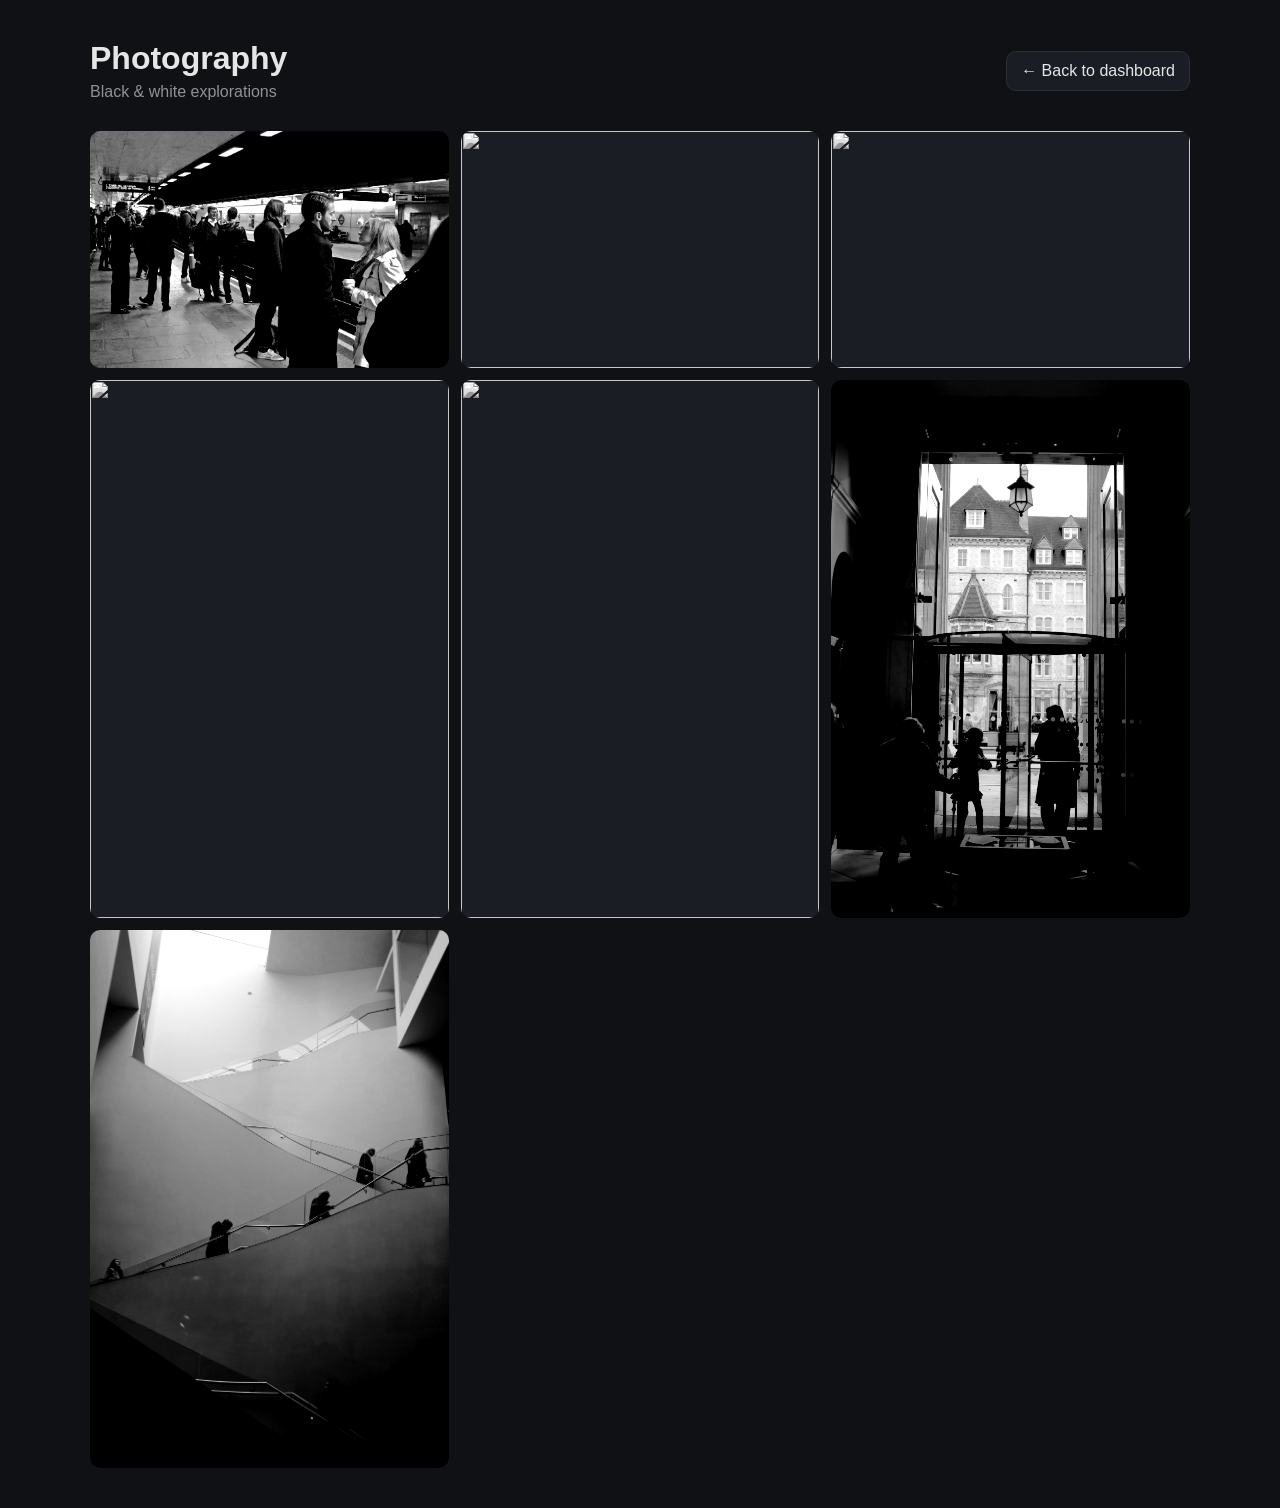
==== photography.html @ 1f29c608 "Update photography.html" ====
<!DOCTYPE html>
<html lang="en">
<head>
  <meta charset="UTF-8" />
  <meta name="viewport" content="width=device-width, initial-scale=1.0" />
  <title>Photography | Charlie HQ</title>

  <style>
    body {
      margin: 0;
      font-family: -apple-system, BlinkMacSystemFont, sans-serif;
      background: #0f1115;
      color: #e6e6e6;
    }

    .container {
      max-width: 1100px;
      margin: 40px auto;
      padding: 0 20px;
    }

    .topbar {
      display: flex;
      justify-content: space-between;
      align-items: center;
      margin-bottom: 30px;
      flex-wrap: wrap;
      gap: 20px;
    }

    h1 {
      margin: 0;
      font-size: 2rem;
    }

    .subtitle {
      margin-top: 6px;
      opacity: 0.6;
    }

    .back-link {
      text-decoration: none;
      color: #e6e6e6;
      border: 1px solid #2a2f38;
      padding: 10px 14px;
      border-radius: 10px;
      background: #1a1d23;
    }

    .back-link:hover {
      border-color: #3a404c;
    }

    .gallery {
      display: grid;
      grid-template-columns: repeat(3, 1fr);
      gap: 12px;
    }

    .photo {
      position: relative;
      overflow: hidden;
      border-radius: 10px;
      background: #1a1d23;
    }

    .photo img {
      width: 100%;
      height: 100%;
      object-fit: cover;
      display: block;
      filter: grayscale(100%) contrast(110%);
      transition: 0.3s ease;
    }

    .photo:hover img {
      transform: scale(1.05);
      filter: grayscale(100%) contrast(120%);
    }

    .caption {
      position: absolute;
      bottom: 0;
      left: 0;
      right: 0;
      padding: 10px 12px;
      background: linear-gradient(transparent, rgba(0,0,0,0.8));
      font-size: 0.85rem;
      opacity: 0;
      transition: 0.2s ease;
    }

    .photo:hover .caption {
      opacity: 1;
    }

    @media (max-width: 900px) {
      .gallery {
        grid-template-columns: repeat(2, 1fr);
      }
    }

    @media (max-width: 500px) {
      .gallery {
        grid-template-columns: 1fr;
      }
    }
  </style>
</head>
<body>

  <div class="container">
    <div class="topbar">
      <div>
        <h1>Photography</h1>
        <div class="subtitle">Black & white explorations</div>
      </div>
      <a class="back-link" href="index.html">← Back to dashboard</a>
    </div>

    <div class="gallery">

      <div class="photo">
        <img src="assets/photos/fulham.jpg">
        <div class="caption">Fulham Broadway, UK</div>
      </div>

      <div class="photo">
        <img src="assets/photos/DSCF1144.JPG">
        <div class="caption">Ardley, UK</div>
      </div>

      <div class="photo">
        <img src="assets/photos/ashmolean.jpg">
        <div class="caption">Oxford, UK</div>
      </div>

      <div class="photo">
        <img src="assets/photos/bicester.jpg">
        <div class="caption">Bicester</div>
      </div>

      <div class="photo">
        <img src="hassets/photos/brill.jpg">
        <div class="caption">Brill</div>
      </div>

      <div class="photo">
        <img src="assets/photos/leaving.jpg">
        <div class="caption">Oxford, UK</div>
      </div>

      <div class="photo">
        <img src="assets/photos/stairs.jpg">
        <div class="caption">Oxford, UK</div>
      </div>
      
    </div>
  </div>

</body>
</html>
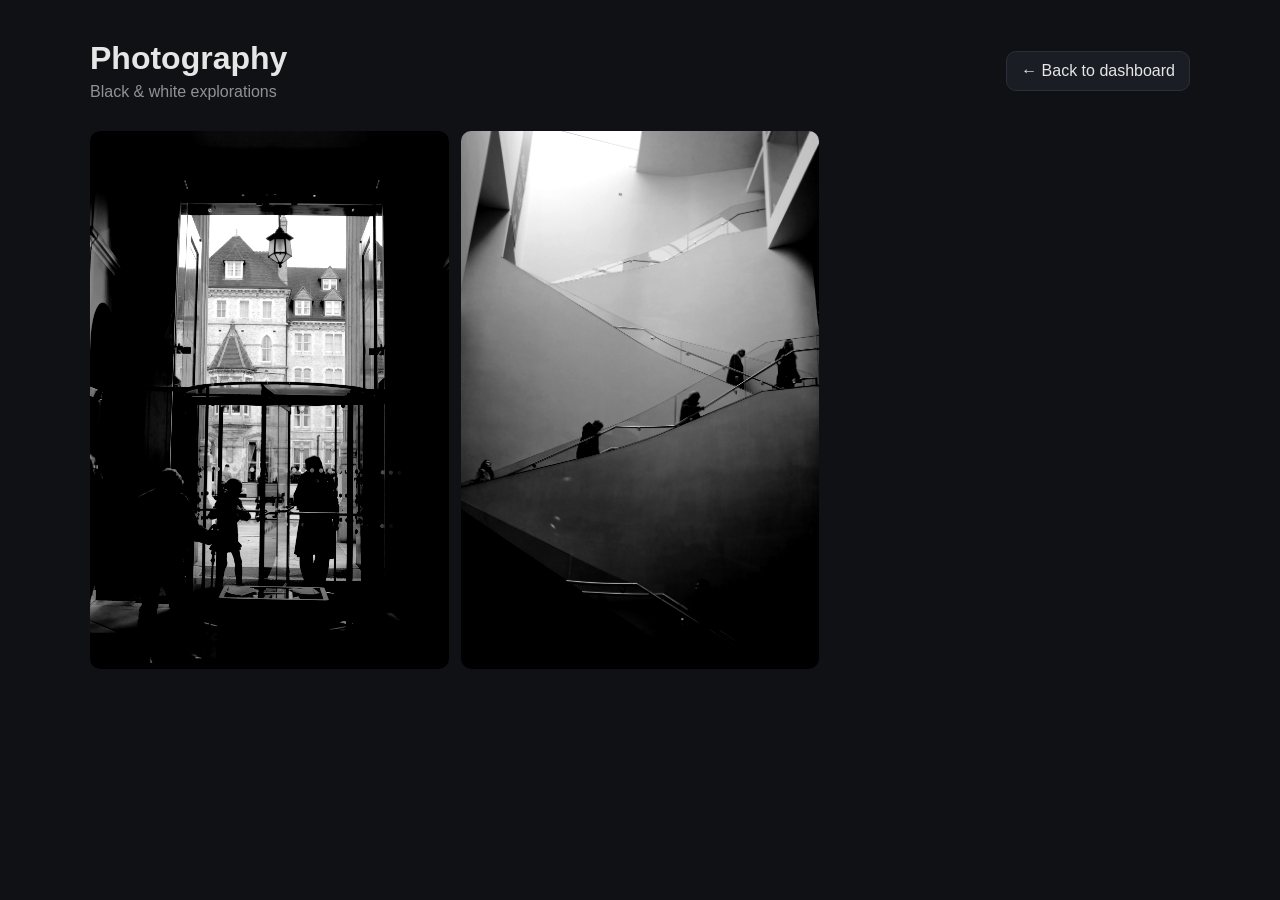
==== commit 6db658e8: "Update photography.html" ====
--- a/photography.html
+++ b/photography.html
@@ -121,31 +121,6 @@
     <div class="gallery">
 
       <div class="photo">
-        <img src="assets/photos/fulham.jpg">
-        <div class="caption">Fulham Broadway, UK</div>
-      </div>
-
-      <div class="photo">
-        <img src="assets/photos/DSCF1144.JPG">
-        <div class="caption">Ardley, UK</div>
-      </div>
-
-      <div class="photo">
-        <img src="assets/photos/ashmolean.jpg">
-        <div class="caption">Oxford, UK</div>
-      </div>
-
-      <div class="photo">
-        <img src="assets/photos/bicester.jpg">
-        <div class="caption">Bicester</div>
-      </div>
-
-      <div class="photo">
-        <img src="hassets/photos/brill.jpg">
-        <div class="caption">Brill</div>
-      </div>
-
-      <div class="photo">
         <img src="assets/photos/leaving.jpg">
         <div class="caption">Oxford, UK</div>
       </div>
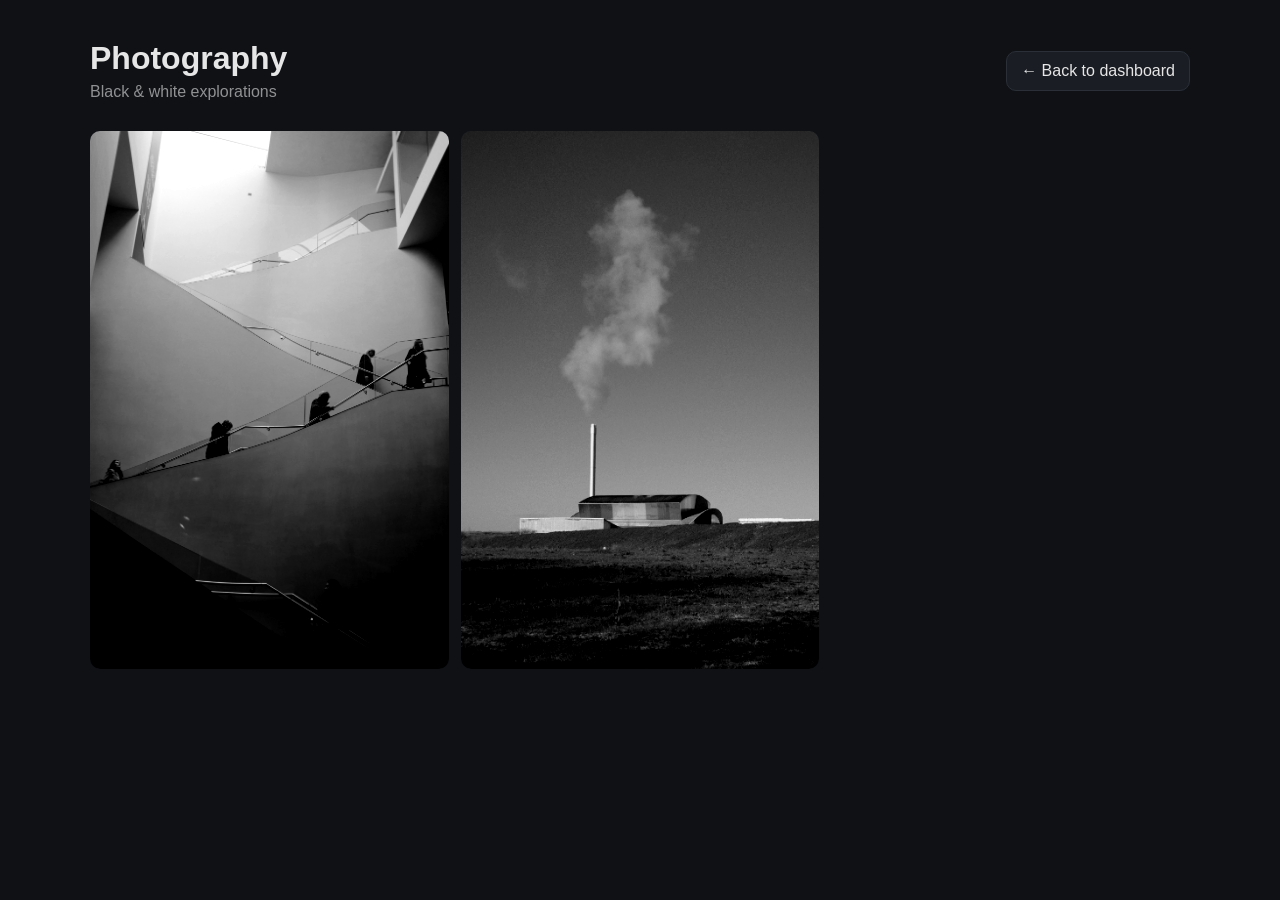
==== commit 8bced8ff: "Update photography.html" ====
--- a/photography.html
+++ b/photography.html
@@ -121,13 +121,13 @@
     <div class="gallery">
 
       <div class="photo">
-        <img src="assets/photos/leaving.jpg">
+        <img src="assets/photos/stairs.jpg">
         <div class="caption">Oxford, UK</div>
       </div>
 
       <div class="photo">
-        <img src="assets/photos/stairs.jpg">
-        <div class="caption">Oxford, UK</div>
+        <img src="assets/photos/ardley.JPG">
+        <div class="caption">Ardley, UK</div>
       </div>
       
     </div>
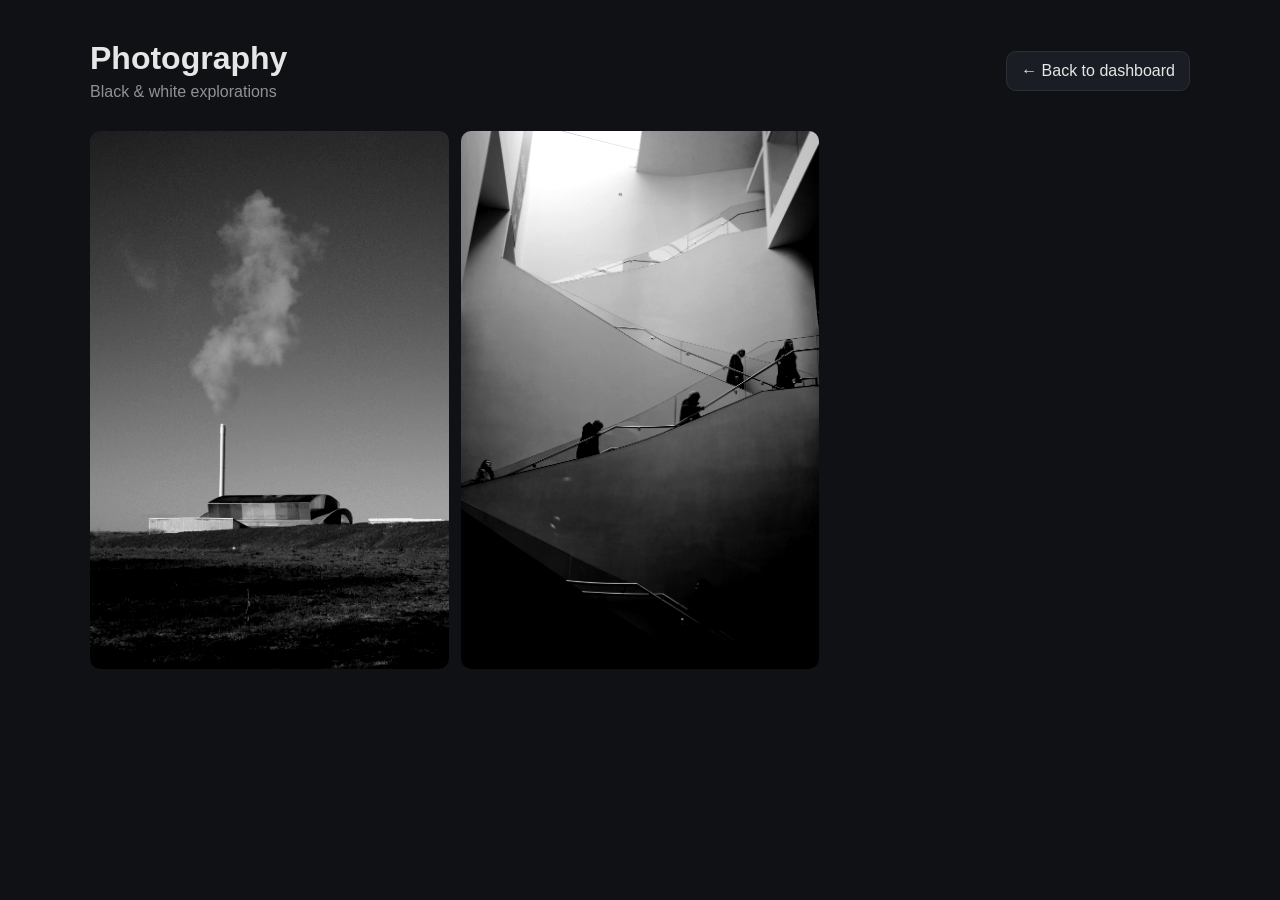
==== commit 06e41111: "Update photography.html Load photography images from JSON" ====
--- a/photography.html
+++ b/photography.html
@@ -62,6 +62,7 @@
       overflow: hidden;
       border-radius: 10px;
       background: #1a1d23;
+      min-height: 280px;
     }
 
     .photo img {
@@ -74,7 +75,7 @@
     }
 
     .photo:hover img {
-      transform: scale(1.05);
+      transform: scale(1.03);
       filter: grayscale(100%) contrast(120%);
     }
 
@@ -84,7 +85,7 @@
       left: 0;
       right: 0;
       padding: 10px 12px;
-      background: linear-gradient(transparent, rgba(0,0,0,0.8));
+      background: linear-gradient(transparent, rgba(0, 0, 0, 0.85));
       font-size: 0.85rem;
       opacity: 0;
       transition: 0.2s ease;
@@ -92,6 +93,15 @@
 
     .photo:hover .caption {
       opacity: 1;
+    }
+
+    .error-message {
+      background: #2a1616;
+      border: 1px solid #5a2a2a;
+      color: #f5c2c2;
+      padding: 14px 16px;
+      border-radius: 10px;
+      margin-bottom: 18px;
     }
 
     @media (max-width: 900px) {
@@ -118,20 +128,45 @@
       <a class="back-link" href="index.html">← Back to dashboard</a>
     </div>
 
-    <div class="gallery">
+    <div id="error"></div>
+    <div class="gallery" id="gallery"></div>
+  </div>
 
-      <div class="photo">
-        <img src="assets/photos/stairs.jpg">
-        <div class="caption">Oxford, UK</div>
-      </div>
+  <script>
+    async function loadPhotos() {
+      try {
+        const response = await fetch("data/photos.json");
 
-      <div class="photo">
-        <img src="assets/photos/ardley.JPG">
-        <div class="caption">Ardley, UK</div>
-      </div>
-      
-    </div>
-  </div>
+        if (!response.ok) {
+          throw new Error(`Failed to load photos: ${response.status}`);
+        }
+
+        const photos = await response.json();
+        const gallery = document.getElementById("gallery");
+
+        photos.forEach(photo => {
+          const div = document.createElement("div");
+          div.className = "photo";
+
+          div.innerHTML = `
+            <img src="assets/photos/${photo.file}" alt="${photo.caption}">
+            <div class="caption">${photo.caption}</div>
+          `;
+
+          gallery.appendChild(div);
+        });
+      } catch (err) {
+        console.error("Failed to load photos", err);
+        document.getElementById("error").innerHTML = `
+          <div class="error-message">
+            Could not load photography data.
+          </div>
+        `;
+      }
+    }
+
+    loadPhotos();
+  </script>
 
 </body>
 </html>
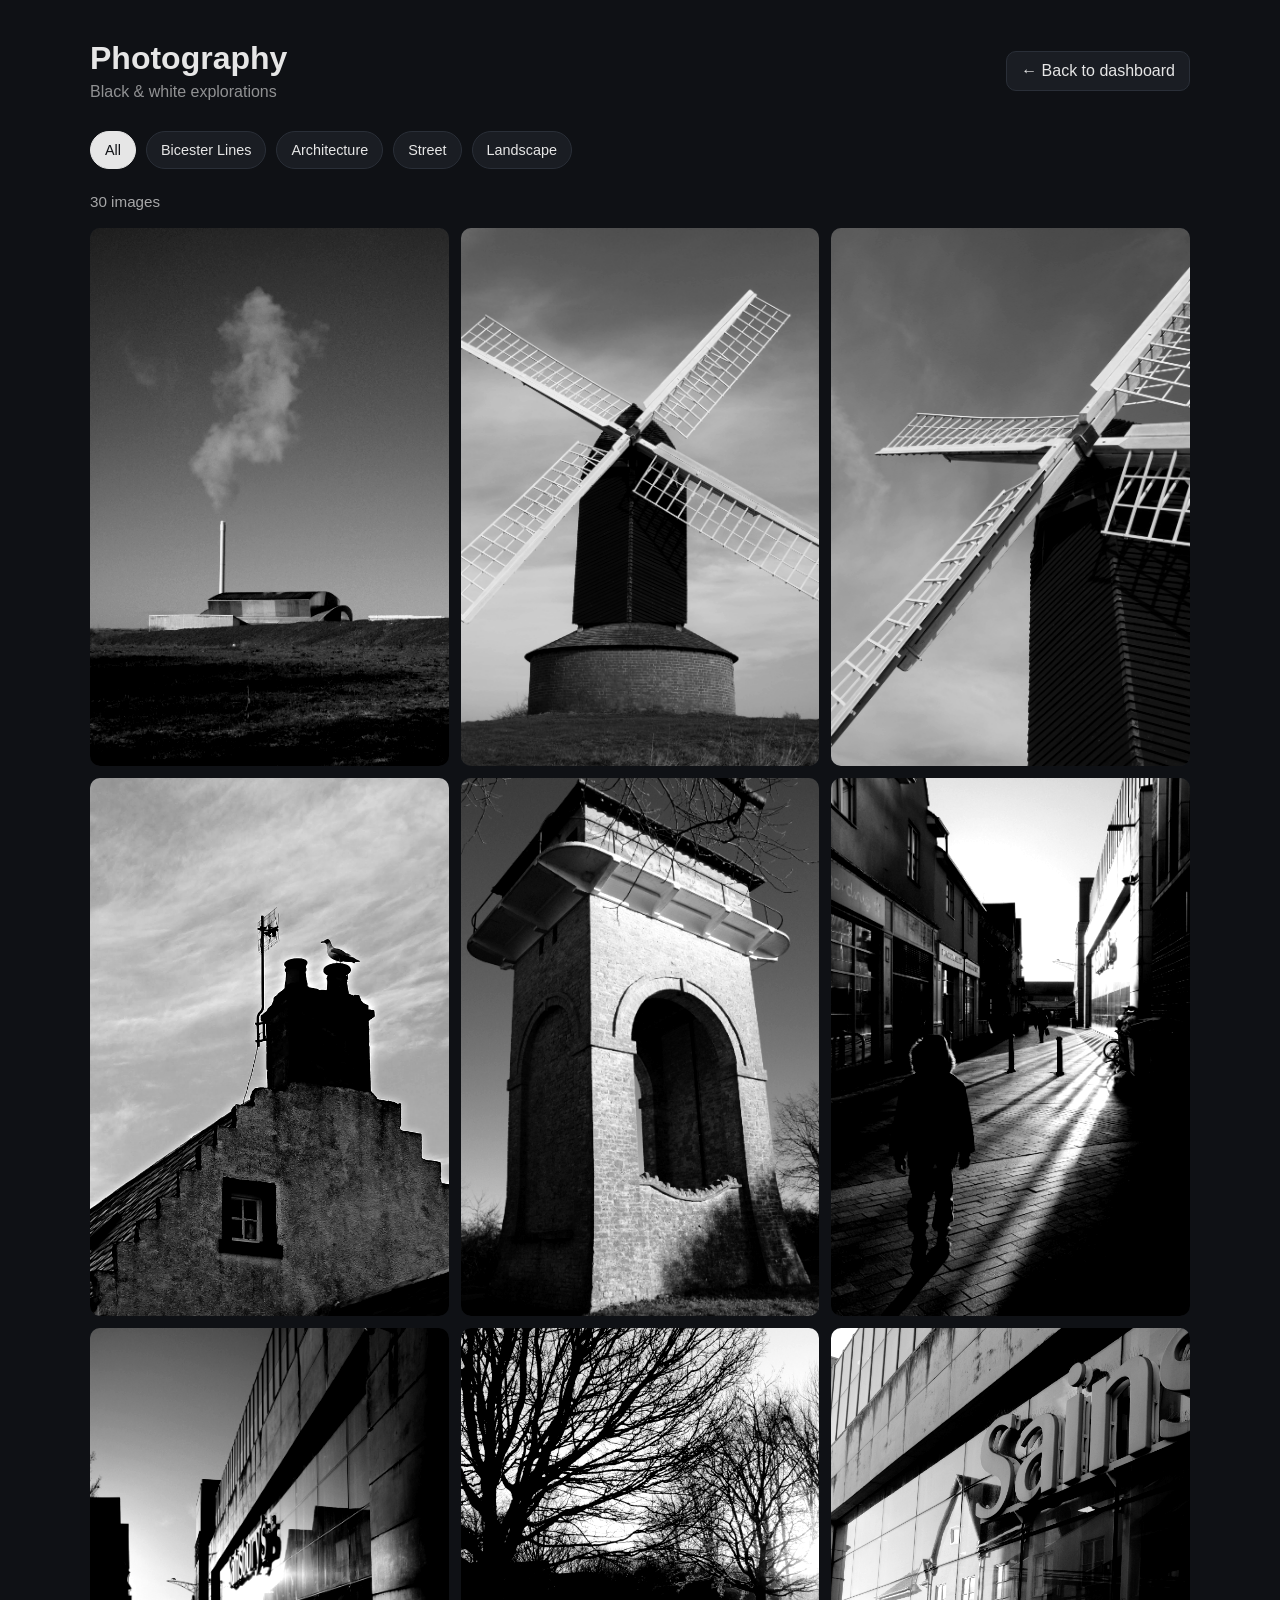
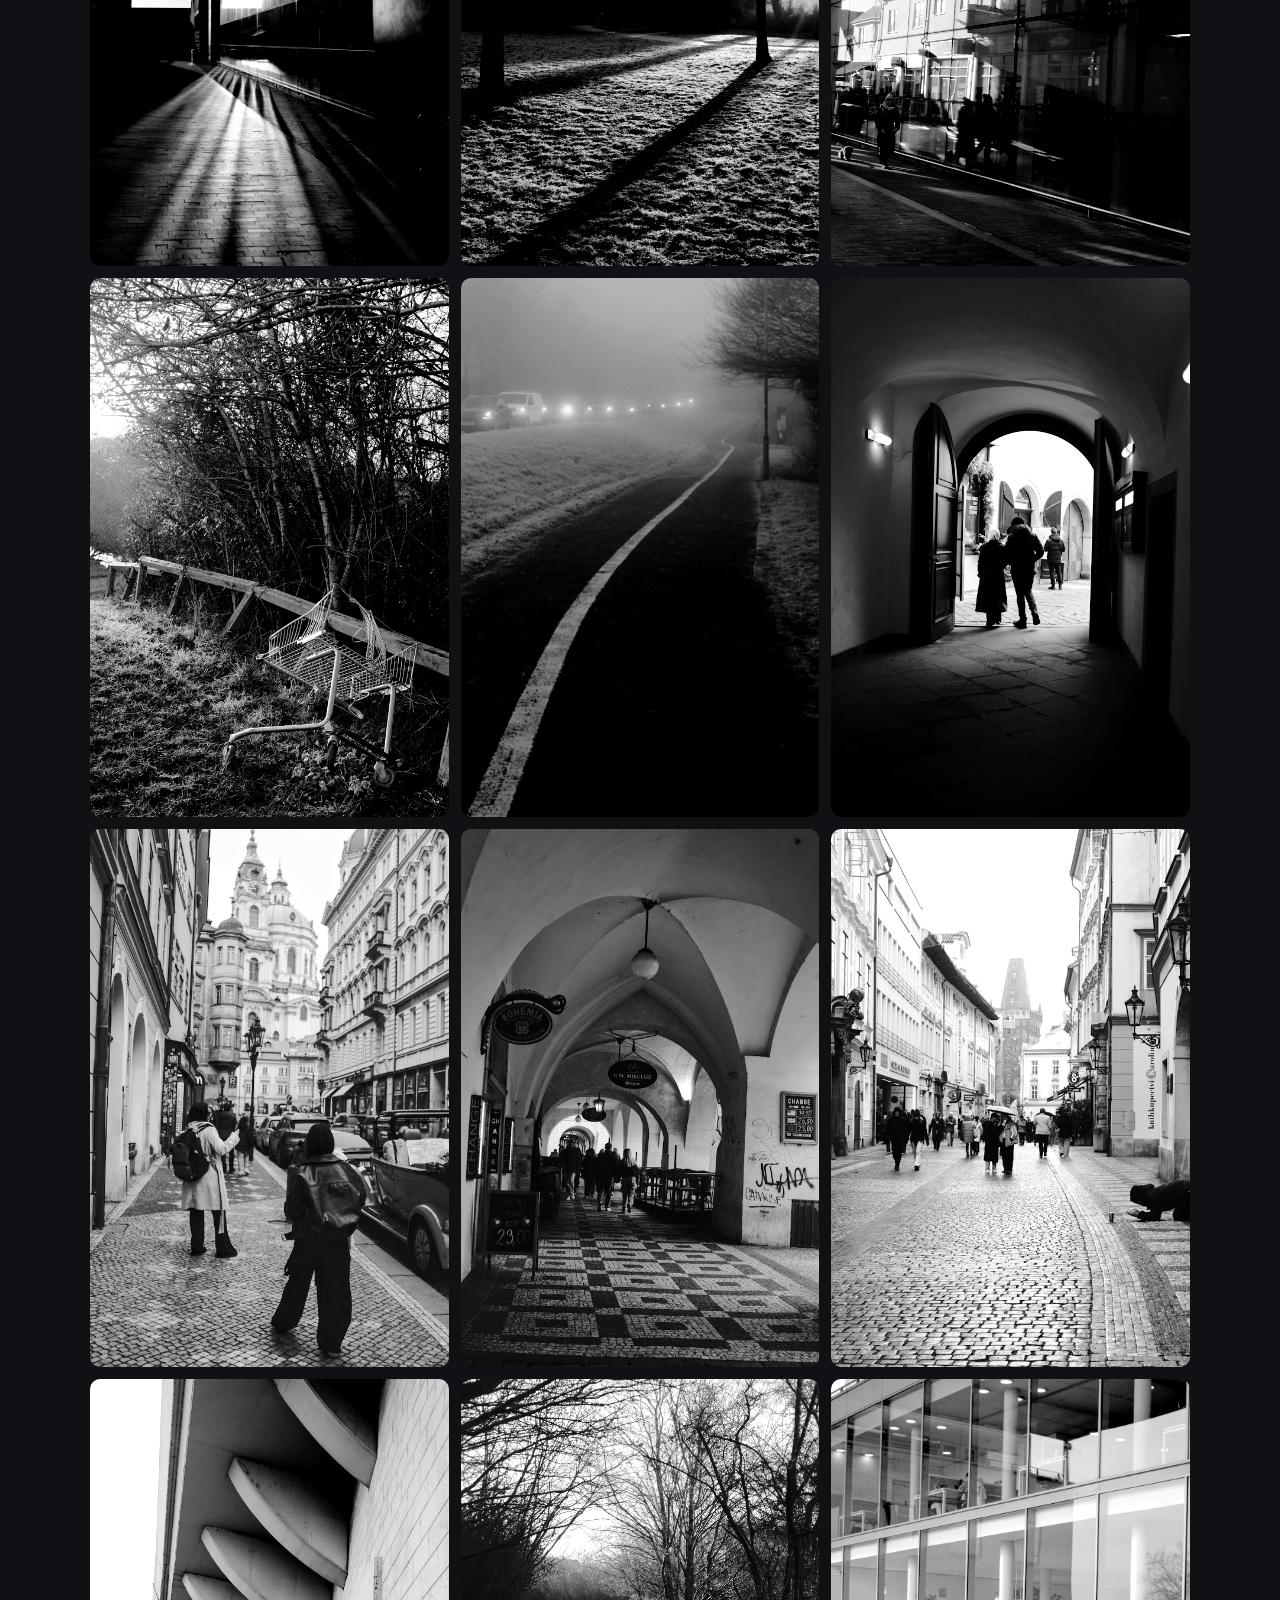
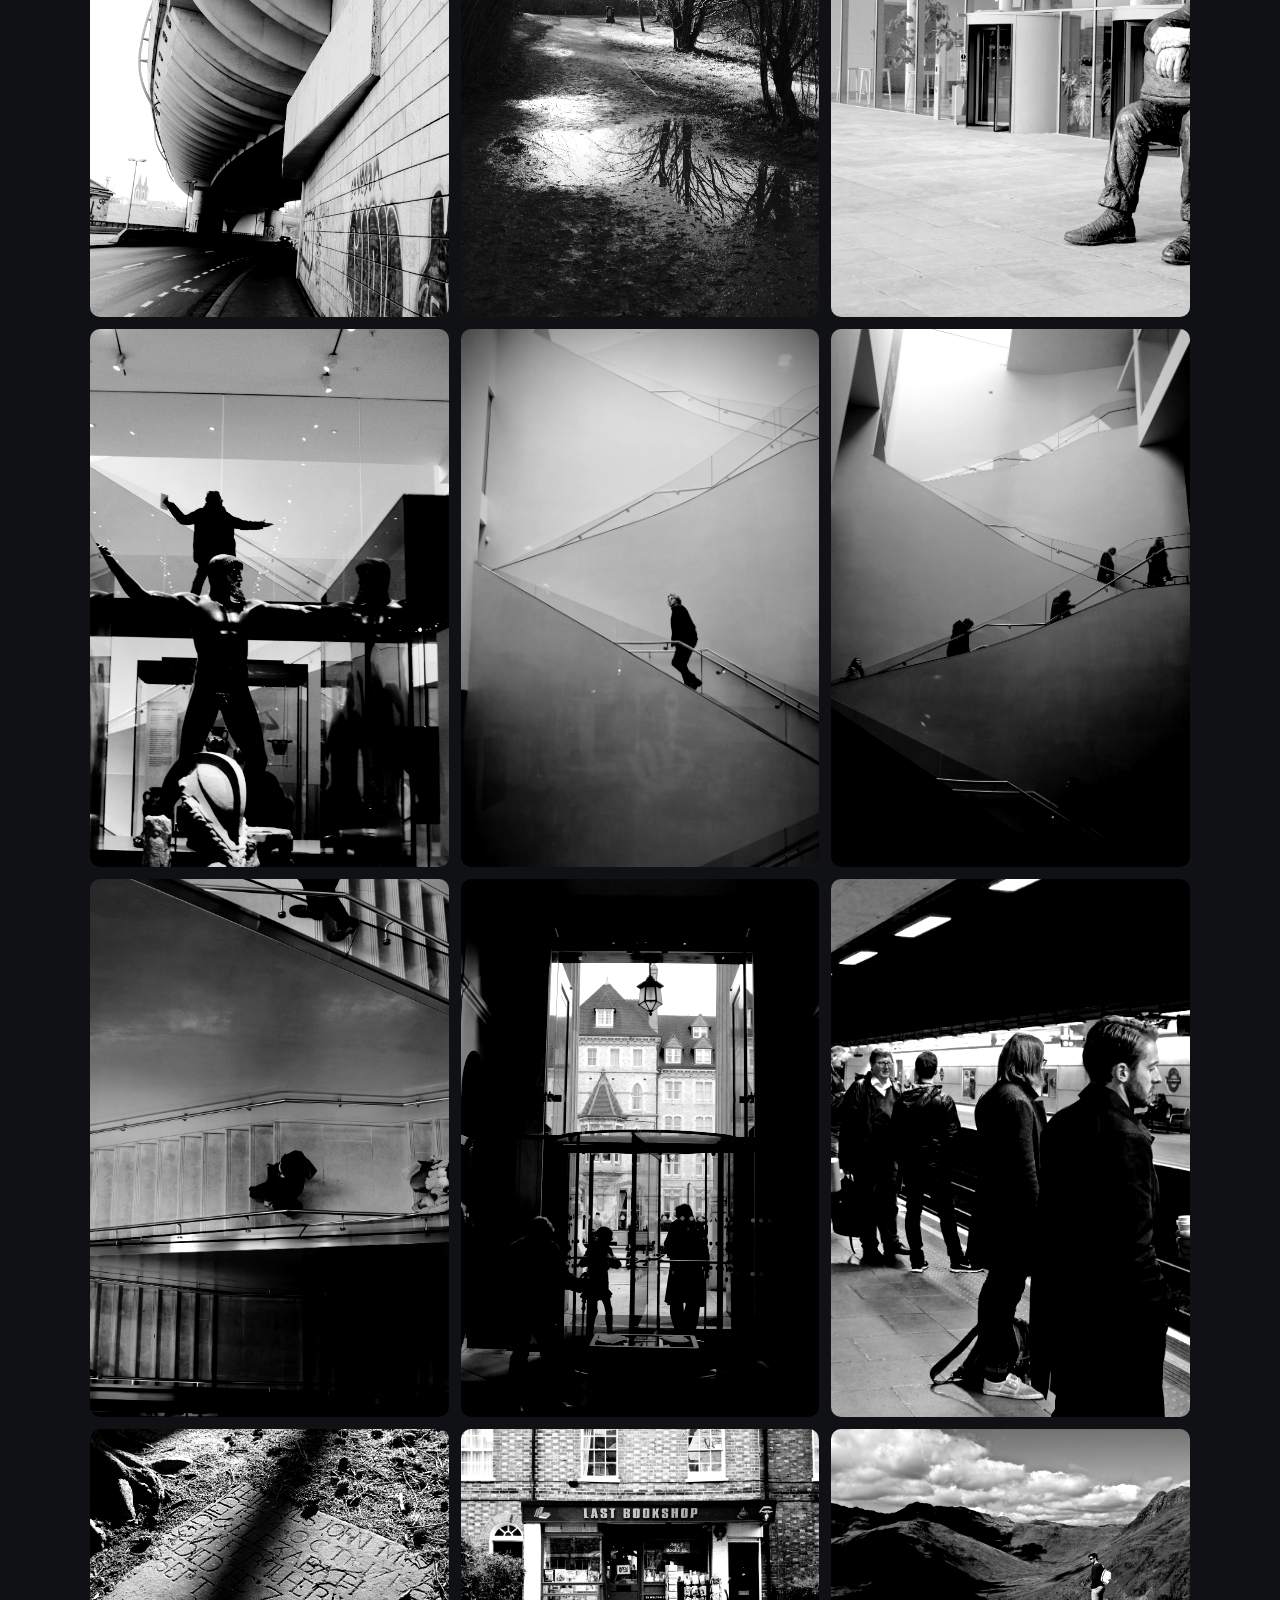
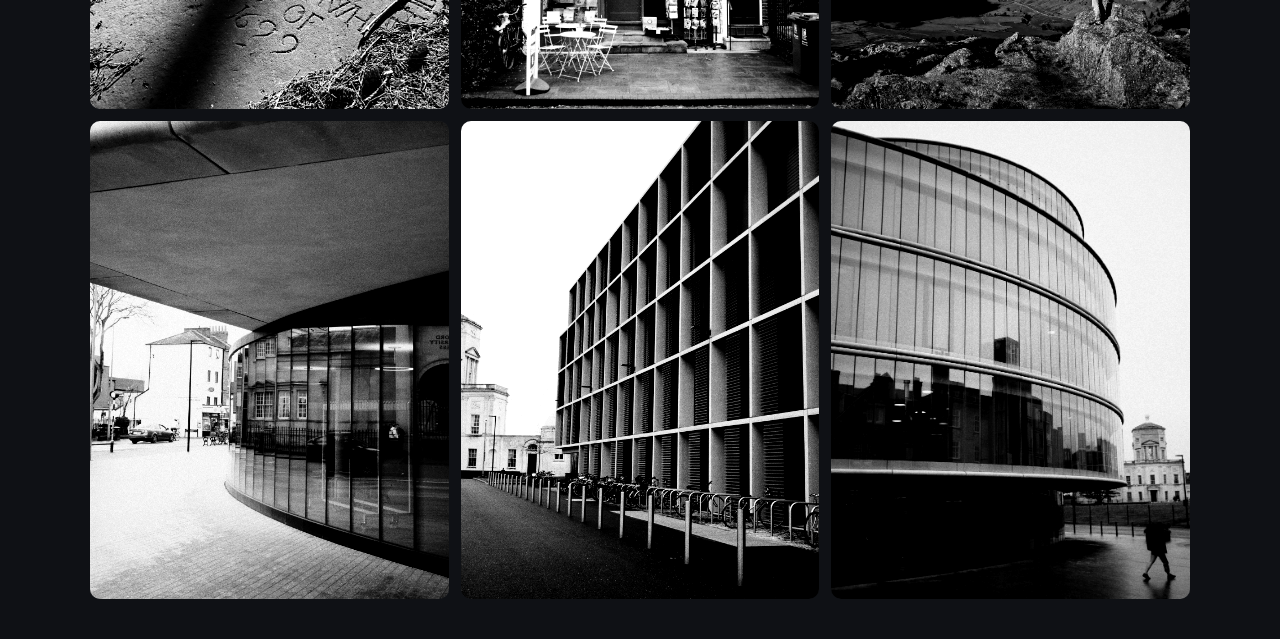
==== commit a4a32dc6: "Update photography.html Add photography series filtering" ====
--- a/photography.html
+++ b/photography.html
@@ -51,6 +51,40 @@
       border-color: #3a404c;
     }
 
+    .filters {
+      display: flex;
+      gap: 10px;
+      flex-wrap: wrap;
+      margin-bottom: 24px;
+    }
+
+    .filter-btn {
+      background: #1a1d23;
+      color: #e6e6e6;
+      border: 1px solid #2a2f38;
+      border-radius: 999px;
+      padding: 10px 14px;
+      cursor: pointer;
+      font-size: 0.9rem;
+      transition: 0.2s ease;
+    }
+
+    .filter-btn:hover {
+      border-color: #3a404c;
+    }
+
+    .filter-btn.active {
+      background: #e6e6e6;
+      color: #0f1115;
+      border-color: #e6e6e6;
+    }
+
+    .gallery-meta {
+      margin-bottom: 18px;
+      font-size: 0.95rem;
+      opacity: 0.7;
+    }
+
     .gallery {
       display: grid;
       grid-template-columns: repeat(3, 1fr);
@@ -85,14 +119,24 @@
       left: 0;
       right: 0;
       padding: 10px 12px;
-      background: linear-gradient(transparent, rgba(0, 0, 0, 0.85));
-      font-size: 0.85rem;
+      background: linear-gradient(transparent, rgba(0, 0, 0, 0.88));
       opacity: 0;
       transition: 0.2s ease;
     }
 
     .photo:hover .caption {
       opacity: 1;
+    }
+
+    .caption-title {
+      font-size: 0.9rem;
+      font-weight: 600;
+      margin-bottom: 2px;
+    }
+
+    .caption-meta {
+      font-size: 0.78rem;
+      opacity: 0.75;
     }
 
     .error-message {
@@ -129,10 +173,15 @@
     </div>
 
     <div id="error"></div>
-    <div class="gallery" id="gallery"></div>
+    <div id="filters" class="filters"></div>
+    <div id="galleryMeta" class="gallery-meta"></div>
+    <div id="gallery" class="gallery"></div>
   </div>
 
   <script>
+    let allPhotos = [];
+    let activeSeries = "All";
+
     async function loadPhotos() {
       try {
         const response = await fetch("data/photos.json");
@@ -141,20 +190,10 @@
           throw new Error(`Failed to load photos: ${response.status}`);
         }
 
-        const photos = await response.json();
-        const gallery = document.getElementById("gallery");
-
-        photos.forEach(photo => {
-          const div = document.createElement("div");
-          div.className = "photo";
-
-          div.innerHTML = `
-            <img src="assets/photos/${photo.file}" alt="${photo.caption}">
-            <div class="caption">${photo.caption}</div>
-          `;
-
-          gallery.appendChild(div);
-        });
+        allPhotos = await response.json();
+
+        renderFilters(allPhotos);
+        renderGallery();
       } catch (err) {
         console.error("Failed to load photos", err);
         document.getElementById("error").innerHTML = `
@@ -165,6 +204,57 @@
       }
     }
 
+    function renderFilters(photos) {
+      const filtersEl = document.getElementById("filters");
+      const seriesList = [...new Set(photos.map(photo => photo.series).filter(Boolean))];
+      const allFilters = ["All", ...seriesList];
+
+      filtersEl.innerHTML = "";
+
+      allFilters.forEach(series => {
+        const button = document.createElement("button");
+        button.className = `filter-btn ${series === activeSeries ? "active" : ""}`;
+        button.textContent = series;
+        button.addEventListener("click", () => {
+          activeSeries = series;
+          renderFilters(allPhotos);
+          renderGallery();
+        });
+        filtersEl.appendChild(button);
+      });
+    }
+
+    function renderGallery() {
+      const gallery = document.getElementById("gallery");
+      const galleryMeta = document.getElementById("galleryMeta");
+
+      const visiblePhotos = activeSeries === "All"
+        ? allPhotos
+        : allPhotos.filter(photo => photo.series === activeSeries);
+
+      gallery.innerHTML = "";
+
+      galleryMeta.textContent =
+        activeSeries === "All"
+          ? `${visiblePhotos.length} images`
+          : `${visiblePhotos.length} images in ${activeSeries}`;
+
+      visiblePhotos.forEach(photo => {
+        const div = document.createElement("div");
+        div.className = "photo";
+
+        div.innerHTML = `
+          <img src="assets/photos/${photo.file}" alt="${photo.caption}">
+          <div class="caption">
+            <div class="caption-title">${photo.caption}</div>
+            <div class="caption-meta">${photo.location} · ${photo.series}</div>
+          </div>
+        `;
+
+        gallery.appendChild(div);
+      });
+    }
+
     loadPhotos();
   </script>
 
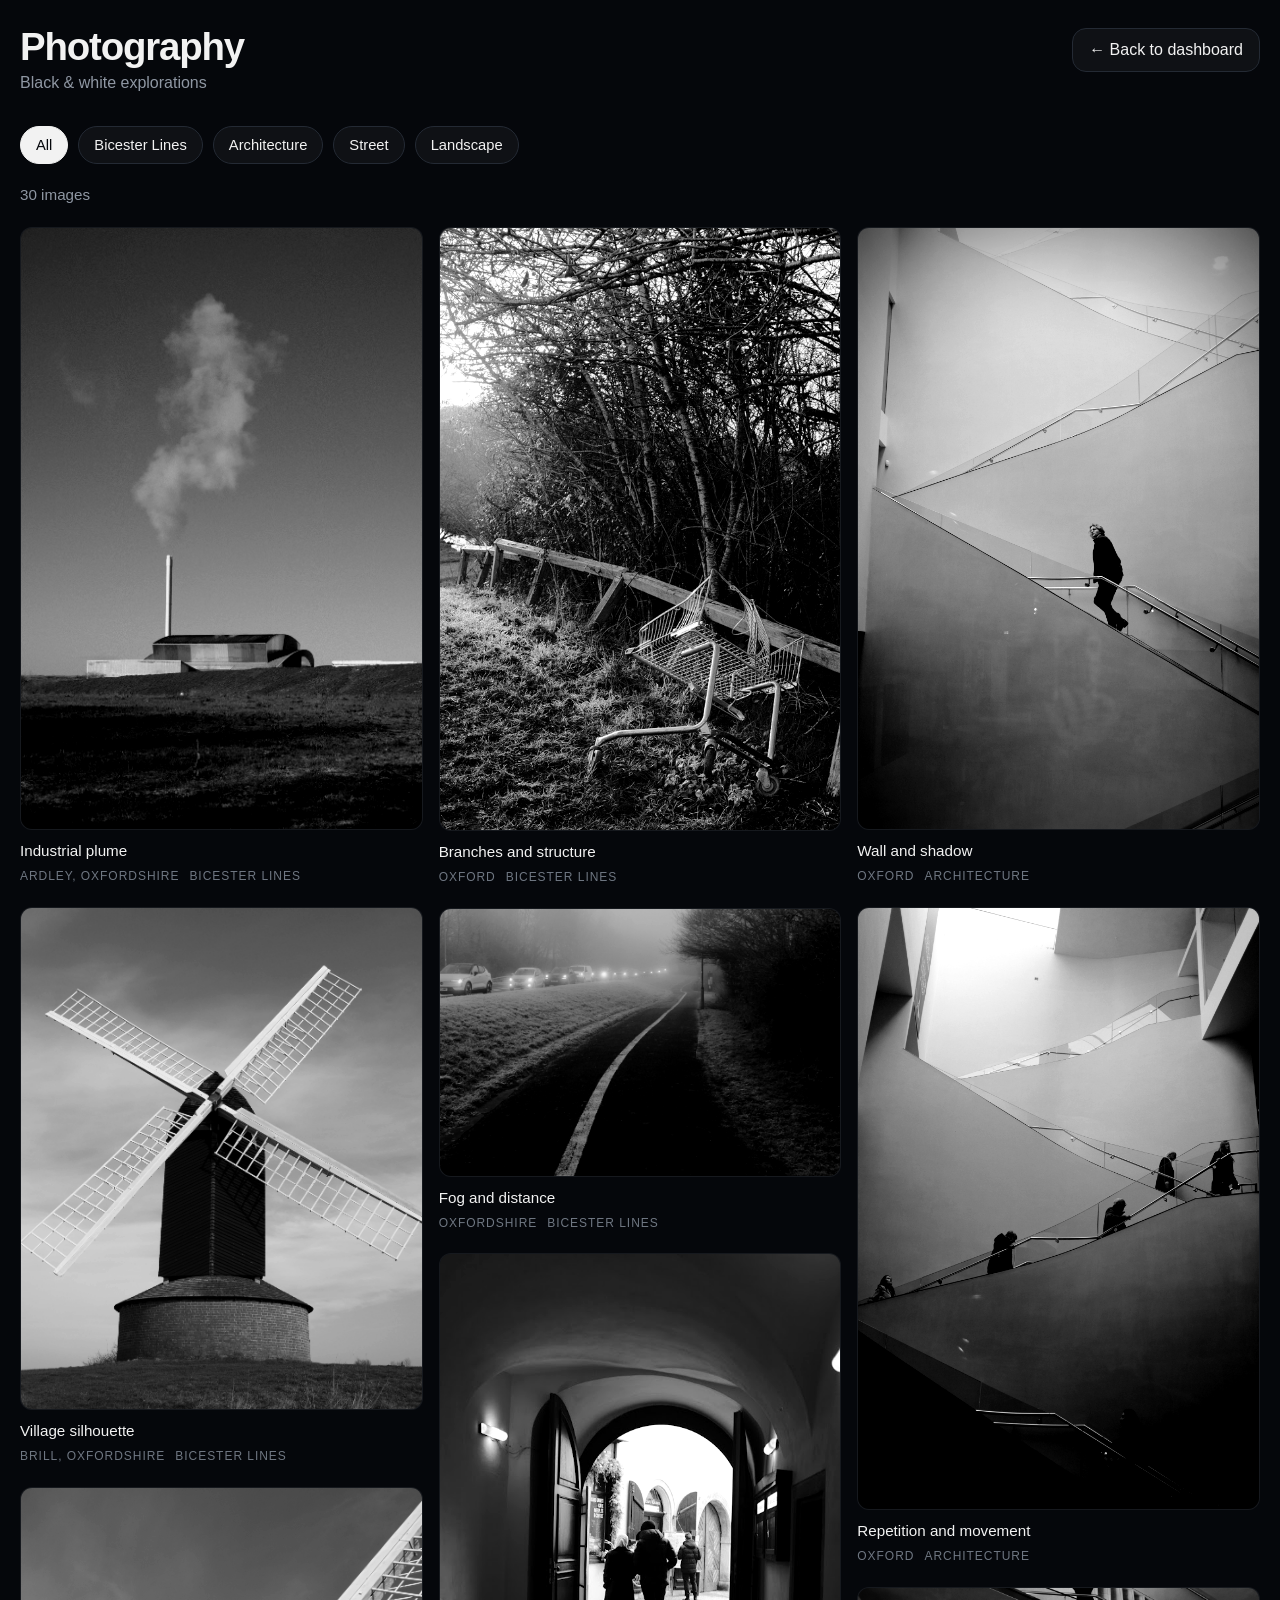
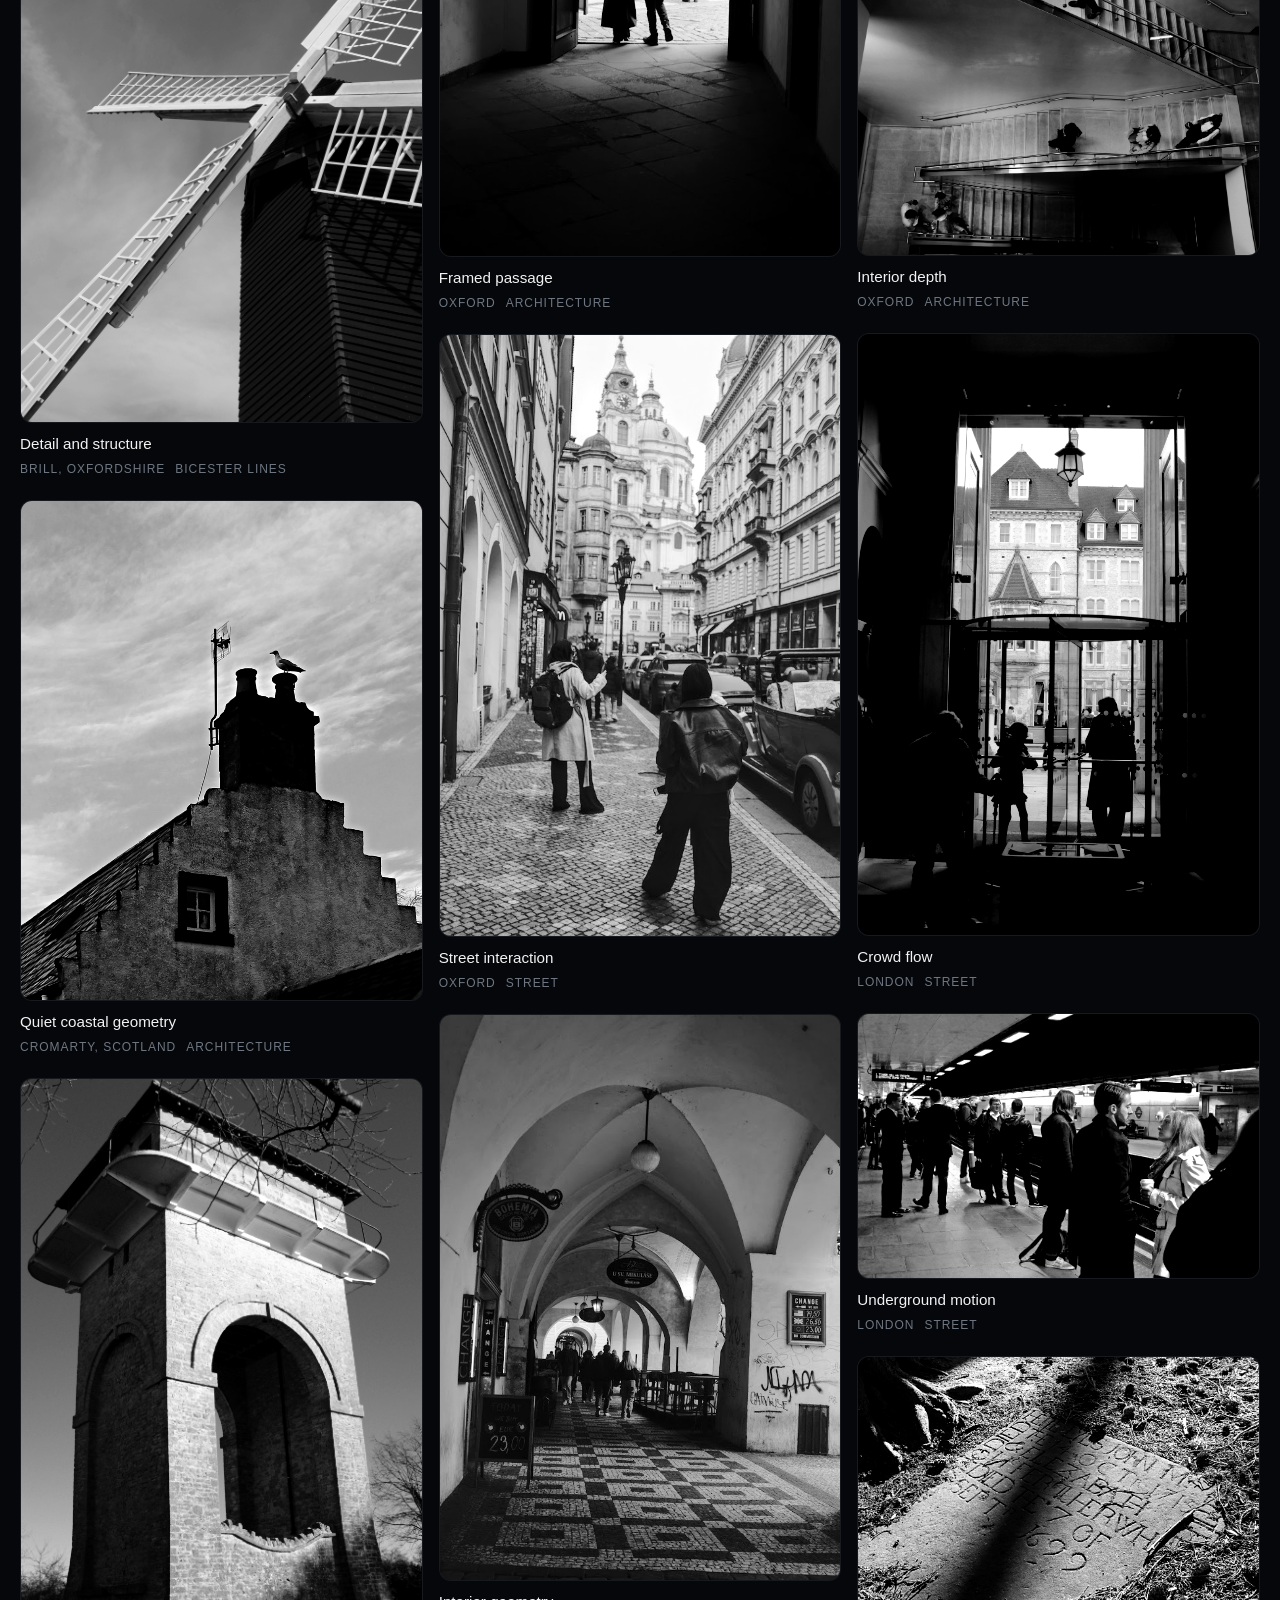
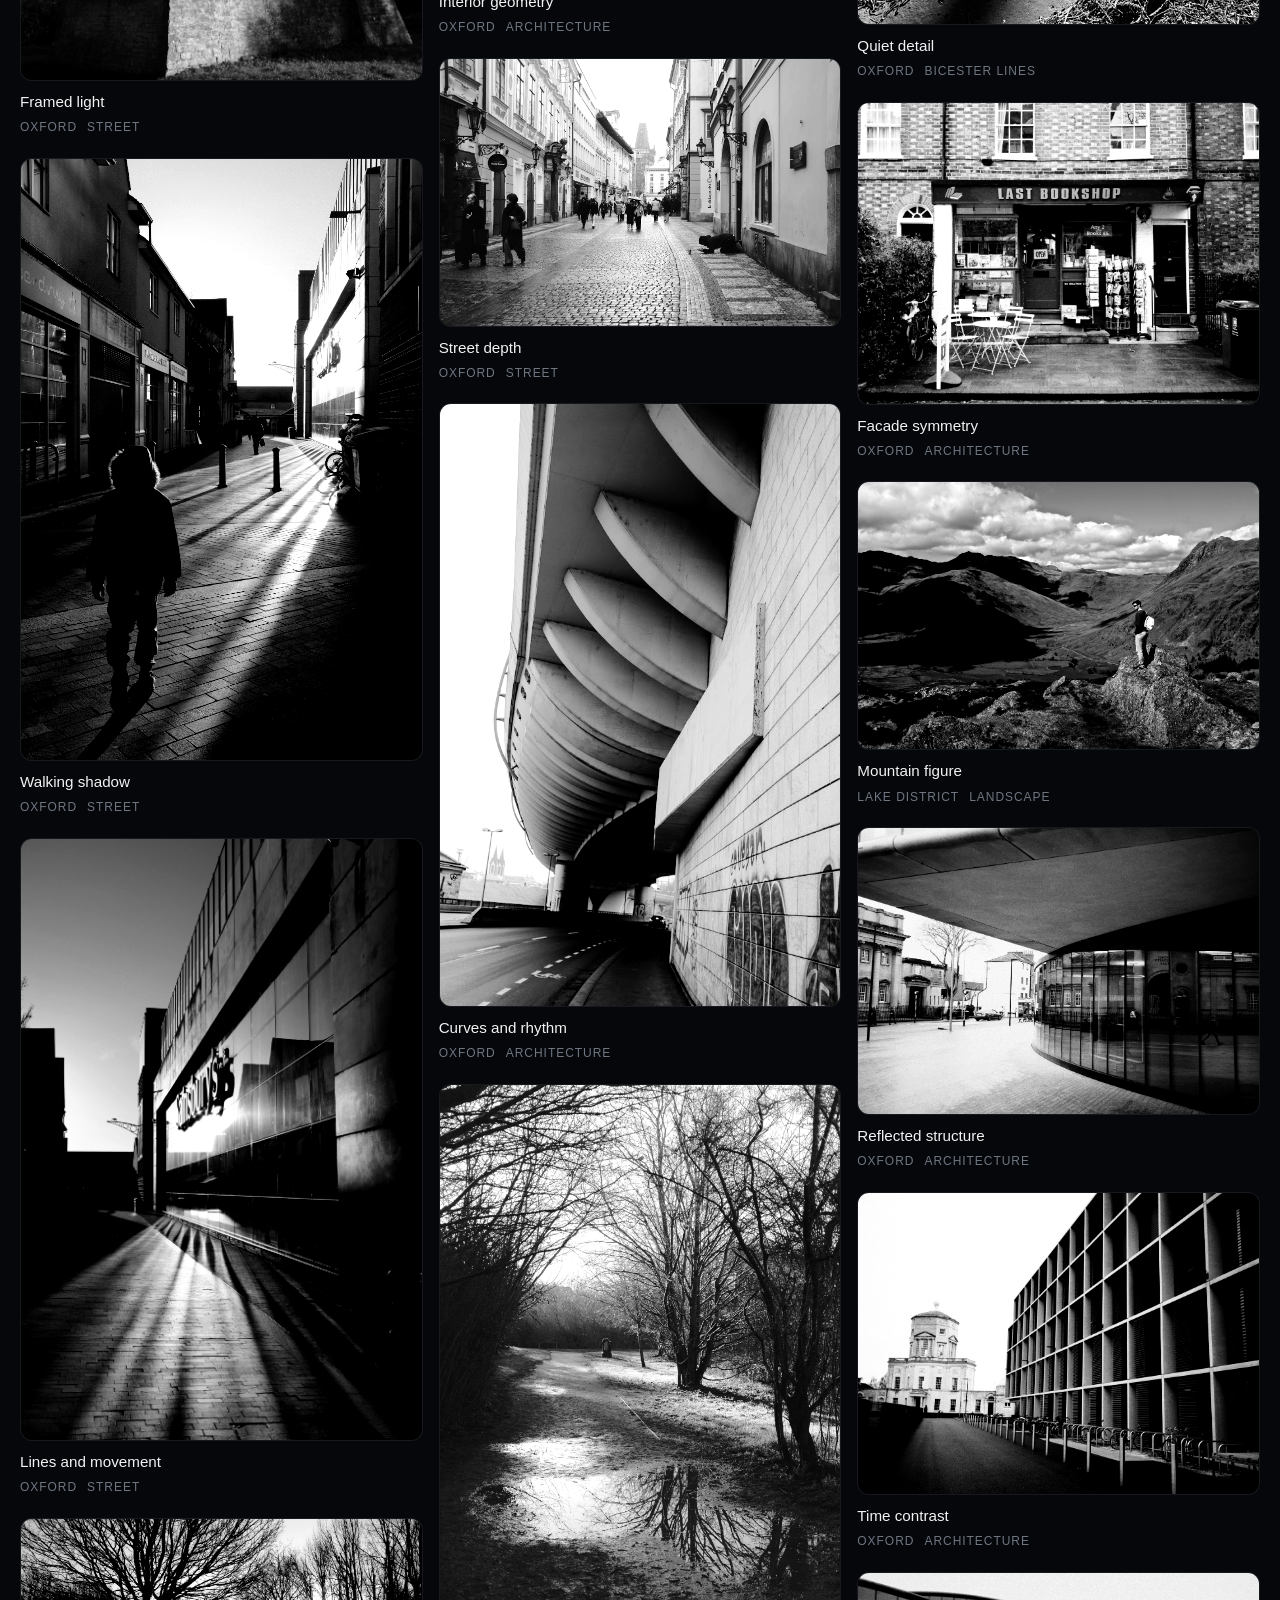
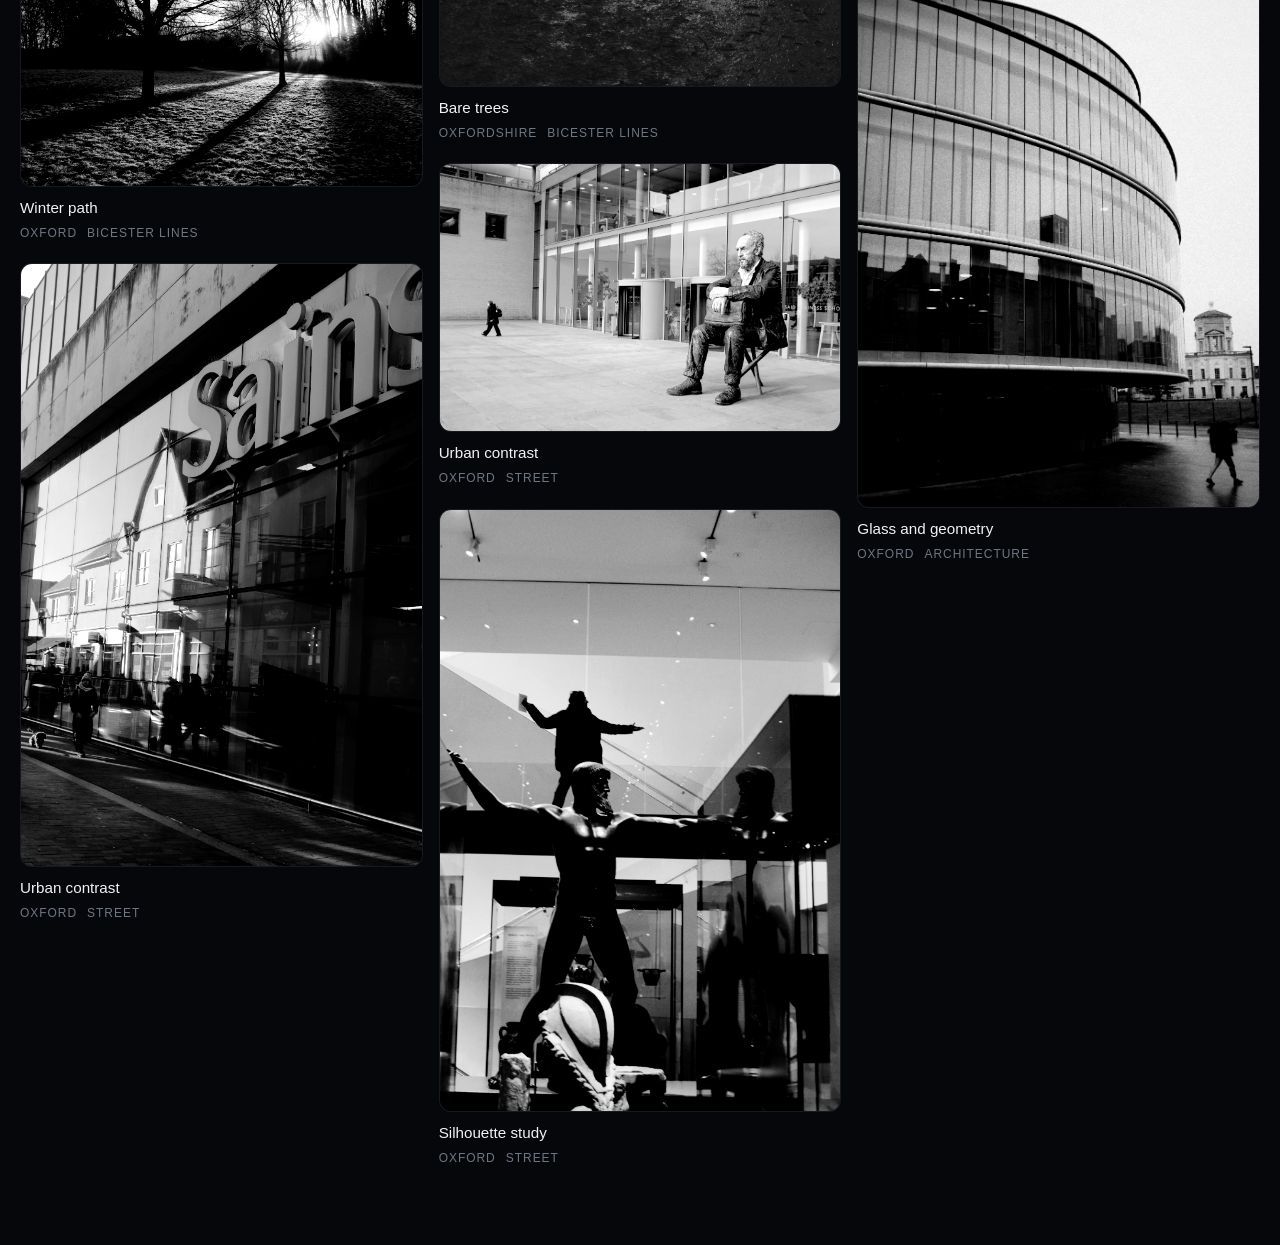
==== commit e50e1cd2: "Update photography.html Updated photography UI" ====
--- a/photography.html
+++ b/photography.html
@@ -6,137 +6,187 @@
   <title>Photography | Charlie HQ</title>
 
   <style>
+    :root {
+      --bg: #05070b;
+      --panel: #11151b;
+      --panel-border: #242a34;
+      --text: #f2f2f2;
+      --muted: #8f97a3;
+      --muted-soft: #6f7782;
+      --active-bg: #f2f2f2;
+      --active-text: #05070b;
+      --max-width: 1400px;
+      --gutter: 16px;
+      --radius: 12px;
+    }
+
+    * {
+      box-sizing: border-box;
+    }
+
+    html {
+      background: var(--bg);
+    }
+
     body {
       margin: 0;
-      font-family: -apple-system, BlinkMacSystemFont, sans-serif;
-      background: #0f1115;
-      color: #e6e6e6;
+      font-family: -apple-system, BlinkMacSystemFont, "Segoe UI", sans-serif;
+      background: var(--bg);
+      color: var(--text);
+      -webkit-font-smoothing: antialiased;
+      text-rendering: optimizeLegibility;
     }
 
     .container {
-      max-width: 1100px;
-      margin: 40px auto;
-      padding: 0 20px;
+      max-width: var(--max-width);
+      margin: 0 auto;
+      padding: 28px 20px 56px;
     }
 
     .topbar {
       display: flex;
       justify-content: space-between;
-      align-items: center;
-      margin-bottom: 30px;
+      align-items: flex-start;
+      gap: 24px;
+      margin-bottom: 34px;
       flex-wrap: wrap;
-      gap: 20px;
     }
 
     h1 {
       margin: 0;
-      font-size: 2rem;
+      font-size: clamp(2rem, 3vw, 2.6rem);
+      line-height: 1;
+      letter-spacing: -0.03em;
+      font-weight: 700;
     }
 
     .subtitle {
-      margin-top: 6px;
-      opacity: 0.6;
+      margin-top: 8px;
+      color: var(--muted);
+      font-size: 1rem;
     }
 
     .back-link {
       text-decoration: none;
-      color: #e6e6e6;
-      border: 1px solid #2a2f38;
-      padding: 10px 14px;
-      border-radius: 10px;
-      background: #1a1d23;
+      color: var(--text);
+      border: 1px solid var(--panel-border);
+      padding: 12px 16px;
+      border-radius: 14px;
+      background: rgba(255, 255, 255, 0.04);
+      transition: border-color 0.2s ease, background 0.2s ease, transform 0.2s ease;
+      white-space: nowrap;
     }
 
     .back-link:hover {
-      border-color: #3a404c;
+      border-color: #394252;
+      background: rgba(255, 255, 255, 0.06);
+      transform: translateY(-1px);
     }
 
     .filters {
       display: flex;
       gap: 10px;
       flex-wrap: wrap;
+      margin-bottom: 22px;
+    }
+
+    .filter-btn {
+      background: rgba(255, 255, 255, 0.04);
+      color: var(--text);
+      border: 1px solid var(--panel-border);
+      border-radius: 999px;
+      padding: 10px 15px;
+      cursor: pointer;
+      font-size: 0.92rem;
+      transition: background 0.2s ease, border-color 0.2s ease, color 0.2s ease, transform 0.2s ease;
+    }
+
+    .filter-btn:hover {
+      border-color: #394252;
+      transform: translateY(-1px);
+    }
+
+    .filter-btn.active {
+      background: var(--active-bg);
+      color: var(--active-text);
+      border-color: var(--active-bg);
+    }
+
+    .gallery-meta {
       margin-bottom: 24px;
-    }
-
-    .filter-btn {
-      background: #1a1d23;
-      color: #e6e6e6;
-      border: 1px solid #2a2f38;
-      border-radius: 999px;
-      padding: 10px 14px;
-      cursor: pointer;
-      font-size: 0.9rem;
-      transition: 0.2s ease;
-    }
-
-    .filter-btn:hover {
-      border-color: #3a404c;
-    }
-
-    .filter-btn.active {
-      background: #e6e6e6;
-      color: #0f1115;
-      border-color: #e6e6e6;
-    }
-
-    .gallery-meta {
-      margin-bottom: 18px;
       font-size: 0.95rem;
-      opacity: 0.7;
+      color: var(--muted);
     }
 
     .gallery {
-      display: grid;
-      grid-template-columns: repeat(3, 1fr);
-      gap: 12px;
-    }
-
-    .photo {
-      position: relative;
+      column-count: 3;
+      column-gap: var(--gutter);
+    }
+
+    .photo-card {
+      display: inline-block;
+      width: 100%;
+      margin: 0 0 22px;
+      break-inside: avoid;
+      page-break-inside: avoid;
+    }
+
+    .photo-frame {
+      margin: 0;
+    }
+
+    .photo-link {
+      display: block;
+      text-decoration: none;
+      color: inherit;
+    }
+
+    .photo-image-wrap {
+      background: #0d1015;
+      border-radius: var(--radius);
       overflow: hidden;
-      border-radius: 10px;
-      background: #1a1d23;
-      min-height: 280px;
-    }
-
-    .photo img {
+      border: 1px solid rgba(255, 255, 255, 0.04);
+    }
+
+    .photo-image {
+      display: block;
       width: 100%;
-      height: 100%;
-      object-fit: cover;
-      display: block;
-      filter: grayscale(100%) contrast(110%);
-      transition: 0.3s ease;
-    }
-
-    .photo:hover img {
-      transform: scale(1.03);
-      filter: grayscale(100%) contrast(120%);
-    }
-
-    .caption {
-      position: absolute;
-      bottom: 0;
-      left: 0;
-      right: 0;
-      padding: 10px 12px;
-      background: linear-gradient(transparent, rgba(0, 0, 0, 0.88));
-      opacity: 0;
-      transition: 0.2s ease;
-    }
-
-    .photo:hover .caption {
-      opacity: 1;
-    }
-
-    .caption-title {
-      font-size: 0.9rem;
-      font-weight: 600;
-      margin-bottom: 2px;
-    }
-
-    .caption-meta {
-      font-size: 0.78rem;
-      opacity: 0.75;
+      height: auto;
+      filter: grayscale(100%) contrast(108%);
+      transition: transform 0.28s ease, filter 0.28s ease, opacity 0.28s ease;
+    }
+
+    .photo-link:hover .photo-image {
+      transform: scale(1.012);
+      filter: grayscale(100%) contrast(116%);
+    }
+
+    .photo-meta {
+      padding-top: 10px;
+    }
+
+    .photo-caption {
+      margin: 0;
+      font-size: 0.95rem;
+      line-height: 1.45;
+      color: var(--text);
+      font-weight: 500;
+    }
+
+    .photo-detail-row {
+      margin-top: 6px;
+      display: flex;
+      flex-wrap: wrap;
+      gap: 10px;
+      font-size: 0.75rem;
+      line-height: 1.4;
+      letter-spacing: 0.08em;
+      text-transform: uppercase;
+      color: var(--muted-soft);
+    }
+
+    .photo-detail {
+      white-space: nowrap;
     }
 
     .error-message {
@@ -148,15 +198,39 @@
       margin-bottom: 18px;
     }
 
-    @media (max-width: 900px) {
+    .empty-state {
+      color: var(--muted);
+      padding: 18px 0;
+      font-size: 0.95rem;
+    }
+
+    @media (max-width: 1100px) {
       .gallery {
-        grid-template-columns: repeat(2, 1fr);
-      }
-    }
-
-    @media (max-width: 500px) {
+        column-count: 2;
+      }
+    }
+
+    @media (max-width: 640px) {
+      .container {
+        padding: 24px 16px 40px;
+      }
+
+      .topbar {
+        margin-bottom: 26px;
+      }
+
       .gallery {
-        grid-template-columns: 1fr;
+        column-count: 1;
+        column-gap: 0;
+      }
+
+      .photo-card {
+        margin-bottom: 26px;
+      }
+
+      .back-link {
+        width: 100%;
+        text-align: center;
       }
     }
   </style>
@@ -167,7 +241,7 @@
     <div class="topbar">
       <div>
         <h1>Photography</h1>
-        <div class="subtitle">Black & white explorations</div>
+        <div class="subtitle">Black &amp; white explorations</div>
       </div>
       <a class="back-link" href="index.html">← Back to dashboard</a>
     </div>
@@ -239,20 +313,55 @@
           ? `${visiblePhotos.length} images`
           : `${visiblePhotos.length} images in ${activeSeries}`;
 
+      if (!visiblePhotos.length) {
+        gallery.innerHTML = `<div class="empty-state">No images found for this series.</div>`;
+        return;
+      }
+
       visiblePhotos.forEach(photo => {
-        const div = document.createElement("div");
-        div.className = "photo";
-
-        div.innerHTML = `
-          <img src="assets/photos/${photo.file}" alt="${photo.caption}">
-          <div class="caption">
-            <div class="caption-title">${photo.caption}</div>
-            <div class="caption-meta">${photo.location} · ${photo.series}</div>
-          </div>
+        const card = document.createElement("article");
+        card.className = "photo-card";
+
+        const caption = escapeHtml(photo.caption || "");
+        const location = escapeHtml(photo.location || "");
+        const series = escapeHtml(photo.series || "");
+        const file = encodeURI(photo.file || "");
+        const altText = caption || `${location}${series ? `, ${series}` : ""}` || "Photograph";
+
+        const detailParts = [location, series].filter(Boolean)
+          .map(value => `<span class="photo-detail">${value}</span>`)
+          .join("");
+
+        card.innerHTML = `
+          <figure class="photo-frame">
+            <a class="photo-link" href="assets/photos/${file}" target="_blank" rel="noopener">
+              <div class="photo-image-wrap">
+                <img
+                  class="photo-image"
+                  src="assets/photos/${file}"
+                  alt="${altText}"
+                  loading="lazy"
+                />
+              </div>
+            </a>
+            <figcaption class="photo-meta">
+              ${caption ? `<p class="photo-caption">${caption}</p>` : ""}
+              ${detailParts ? `<div class="photo-detail-row">${detailParts}</div>` : ""}
+            </figcaption>
+          </figure>
         `;
 
-        gallery.appendChild(div);
+        gallery.appendChild(card);
       });
+    }
+
+    function escapeHtml(value) {
+      return String(value)
+        .replace(/&/g, "&amp;")
+        .replace(/</g, "&lt;")
+        .replace(/>/g, "&gt;")
+        .replace(/"/g, "&quot;")
+        .replace(/'/g, "&#39;");
     }
 
     loadPhotos();
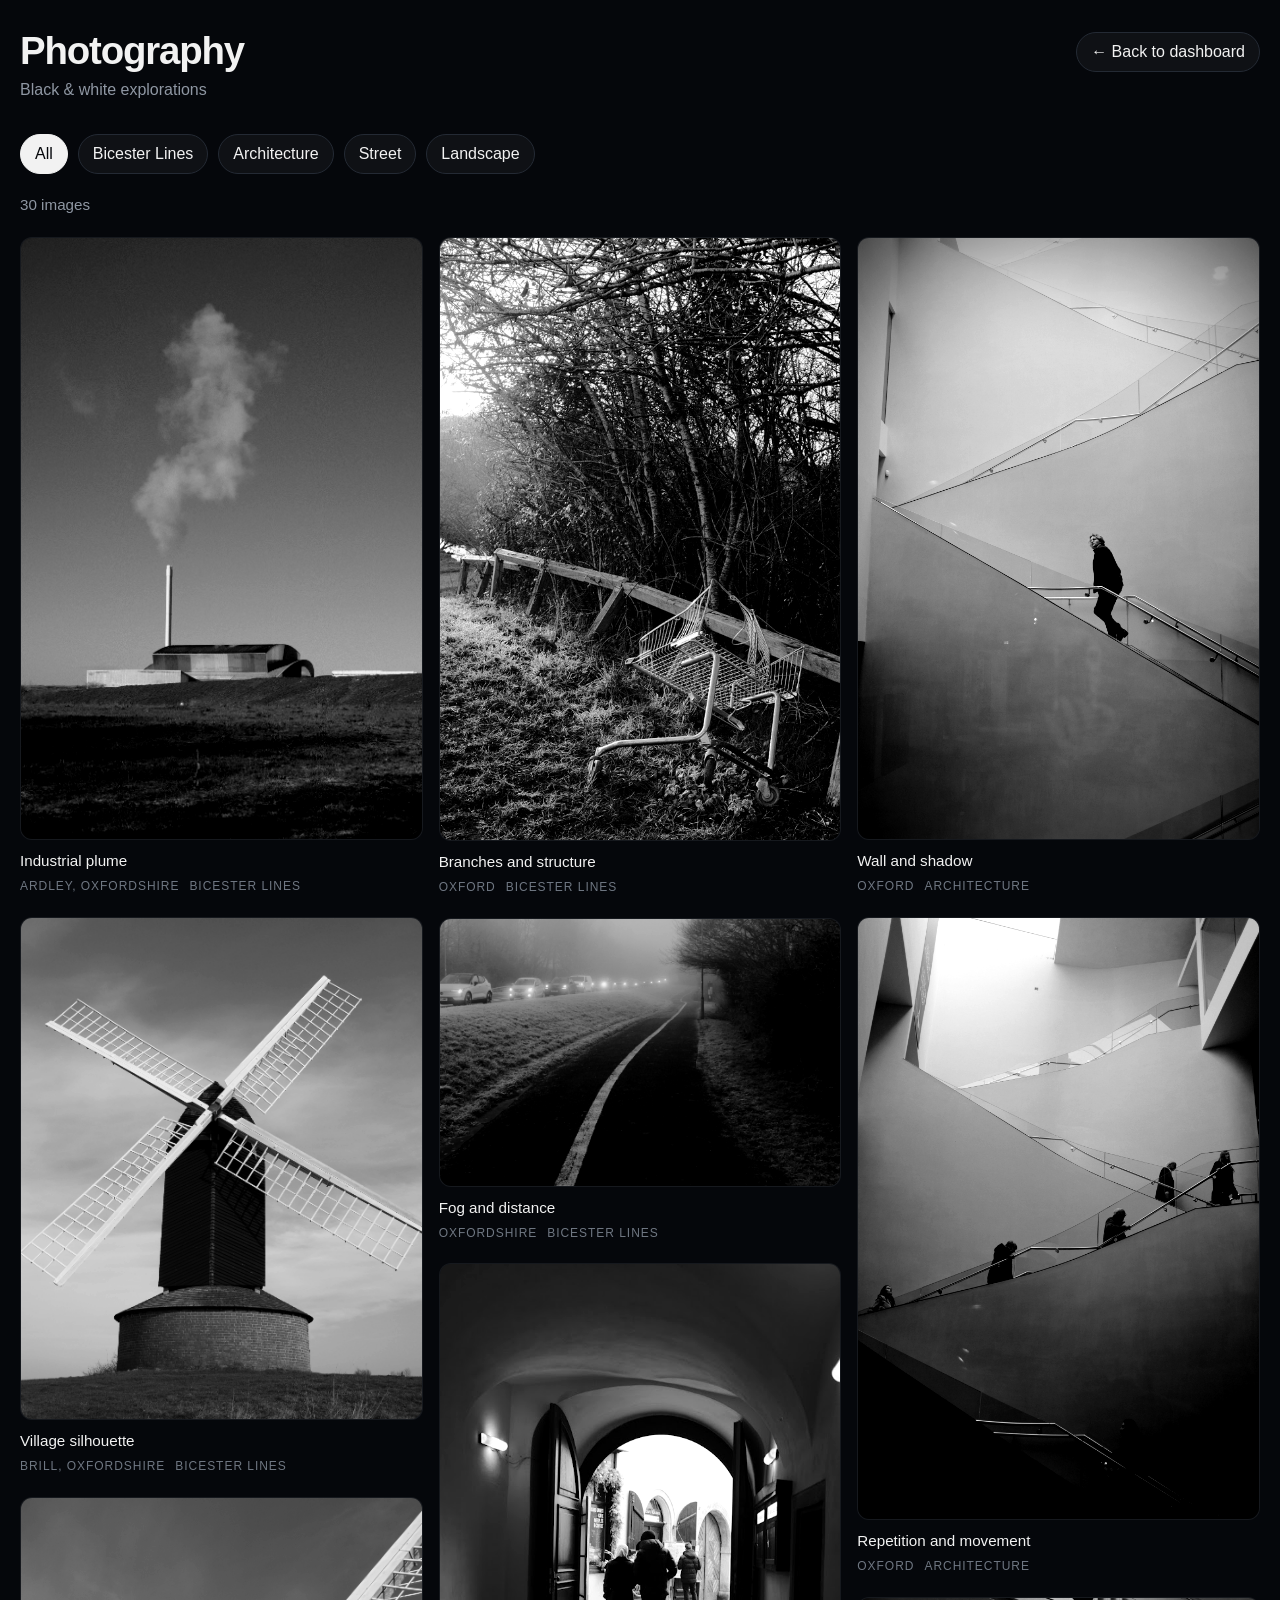
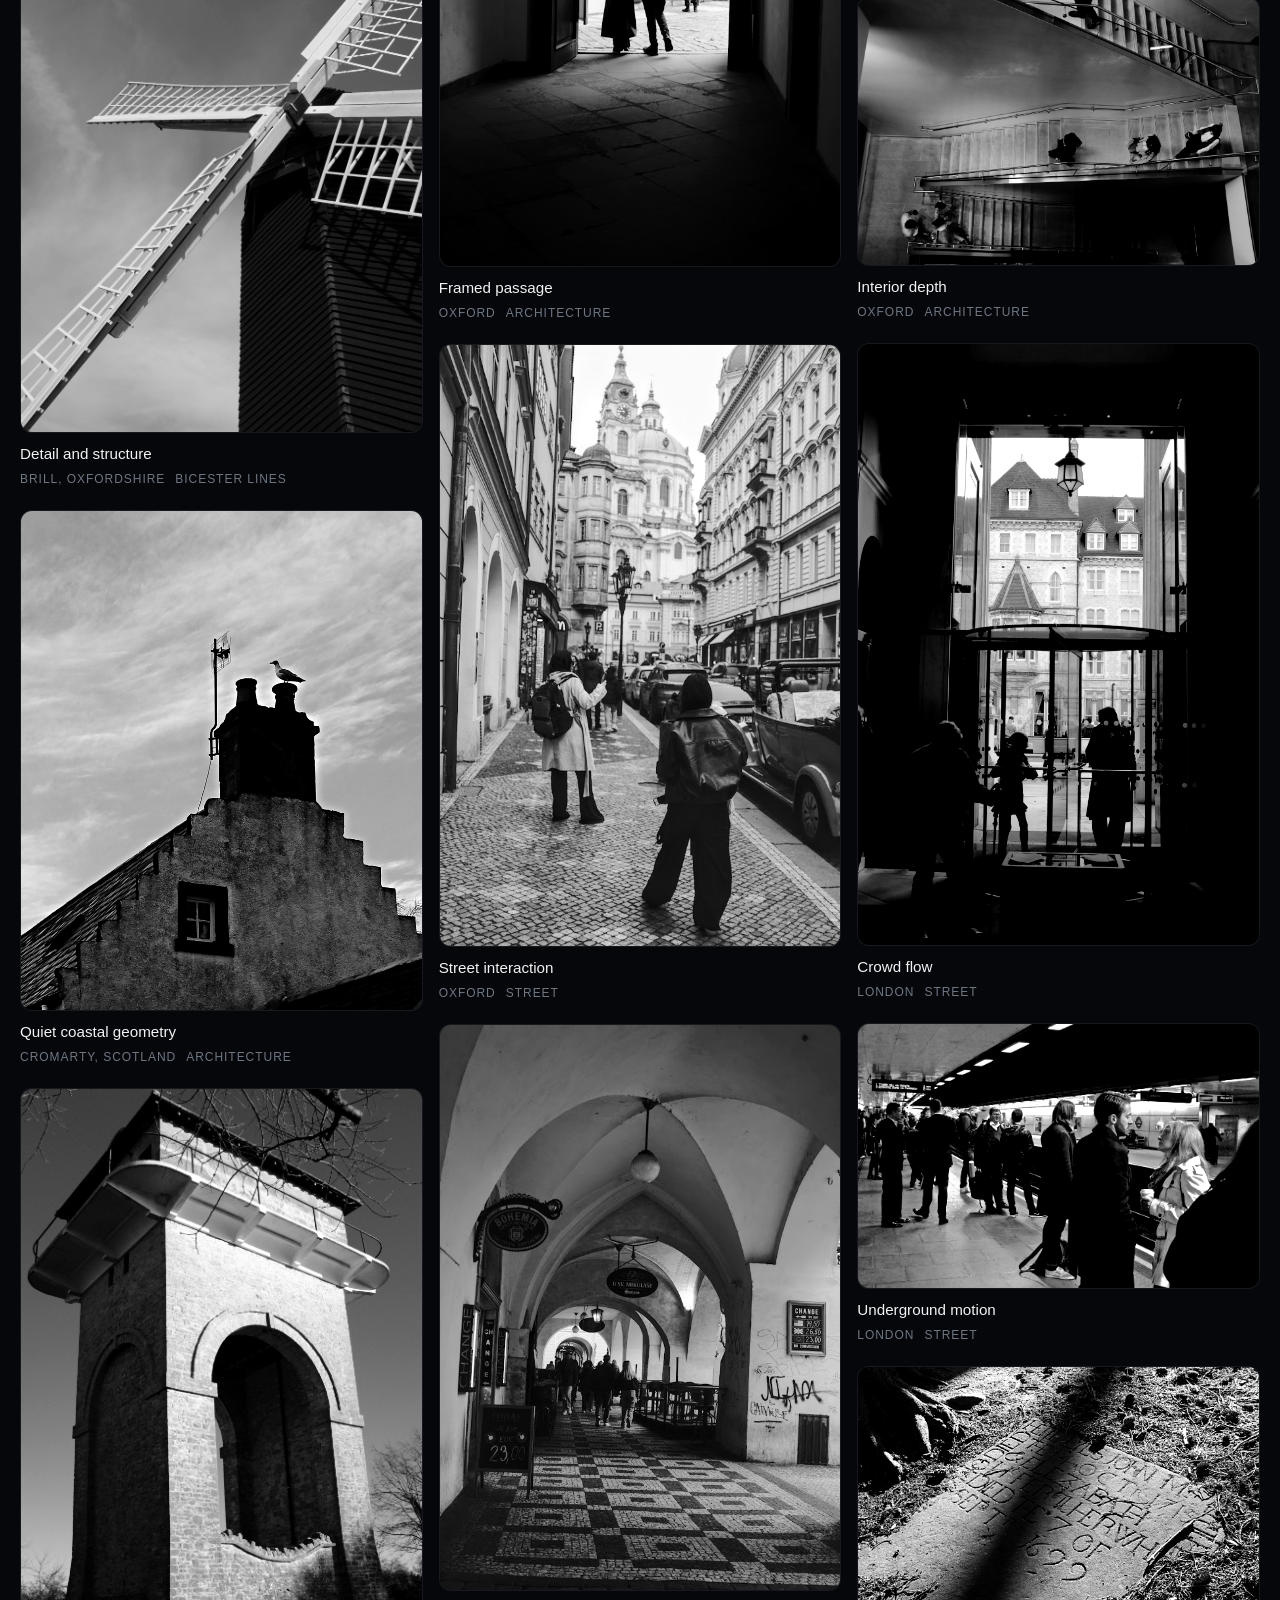
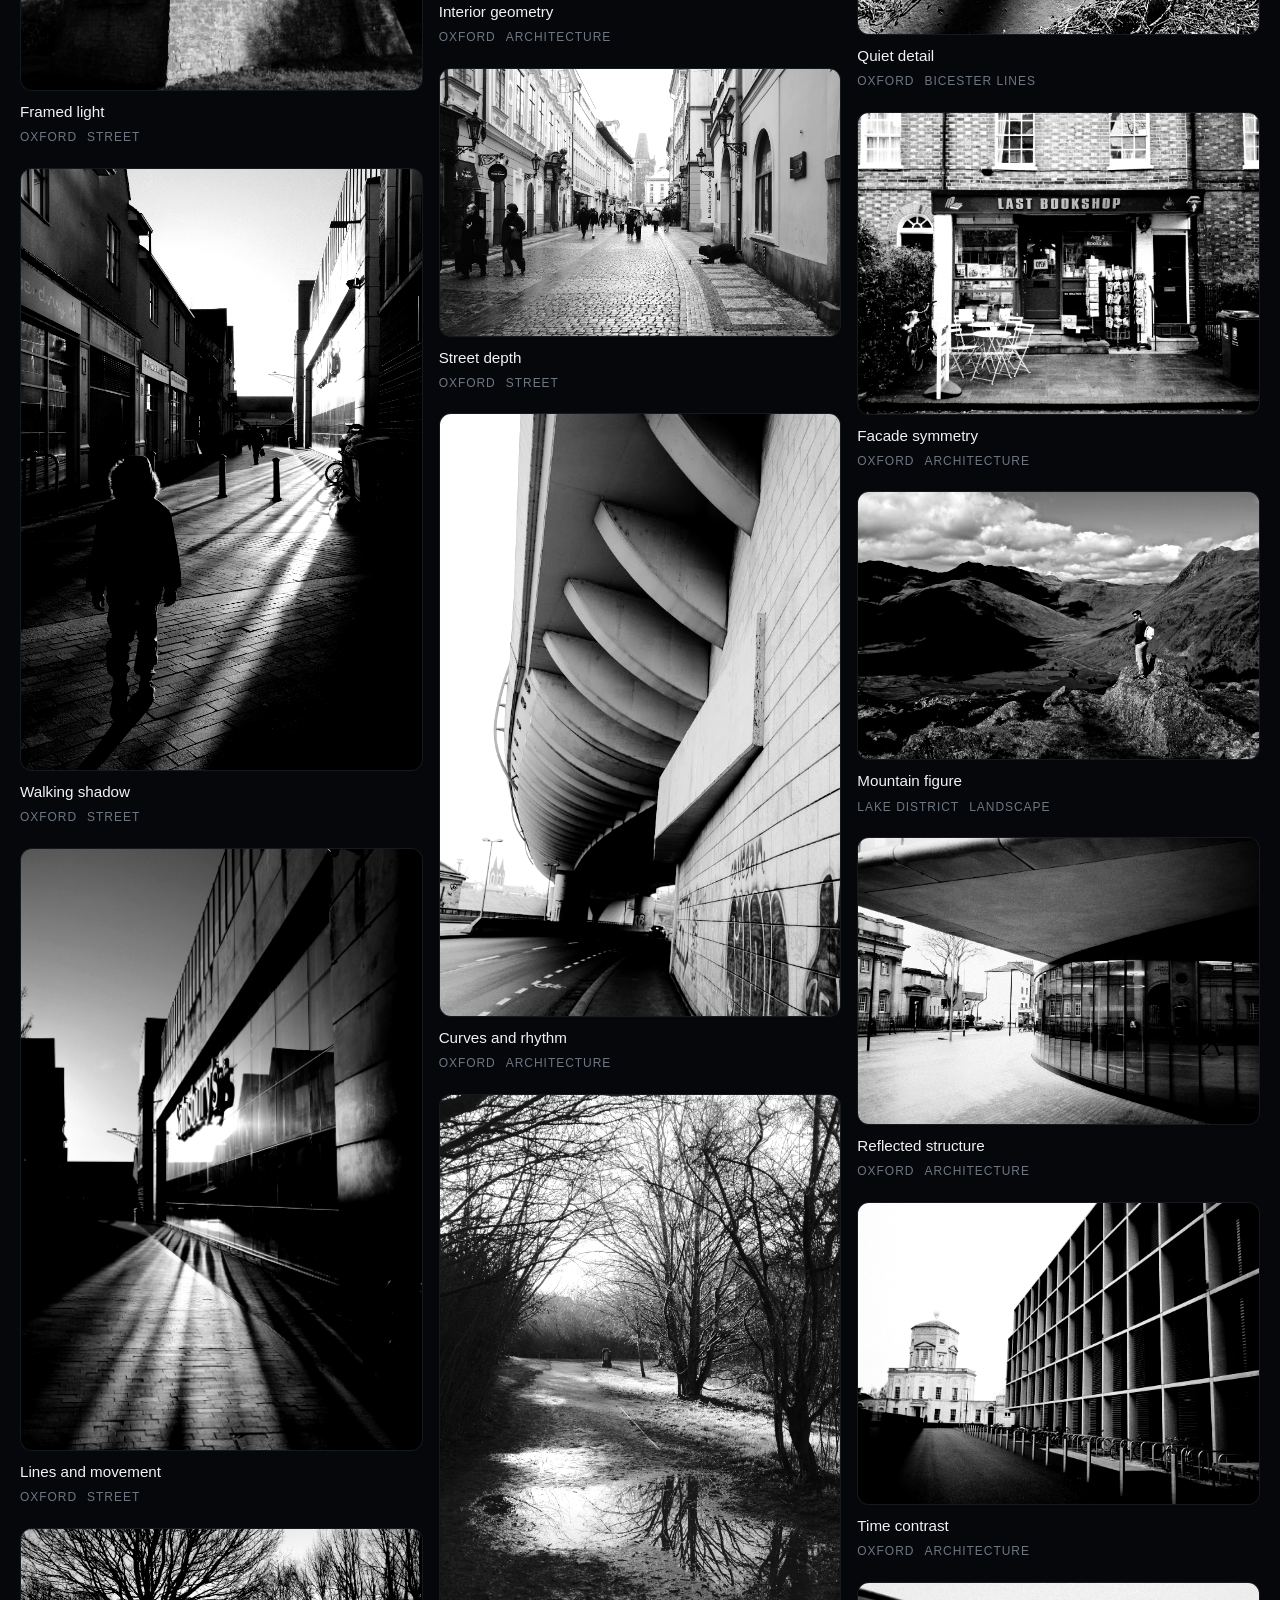
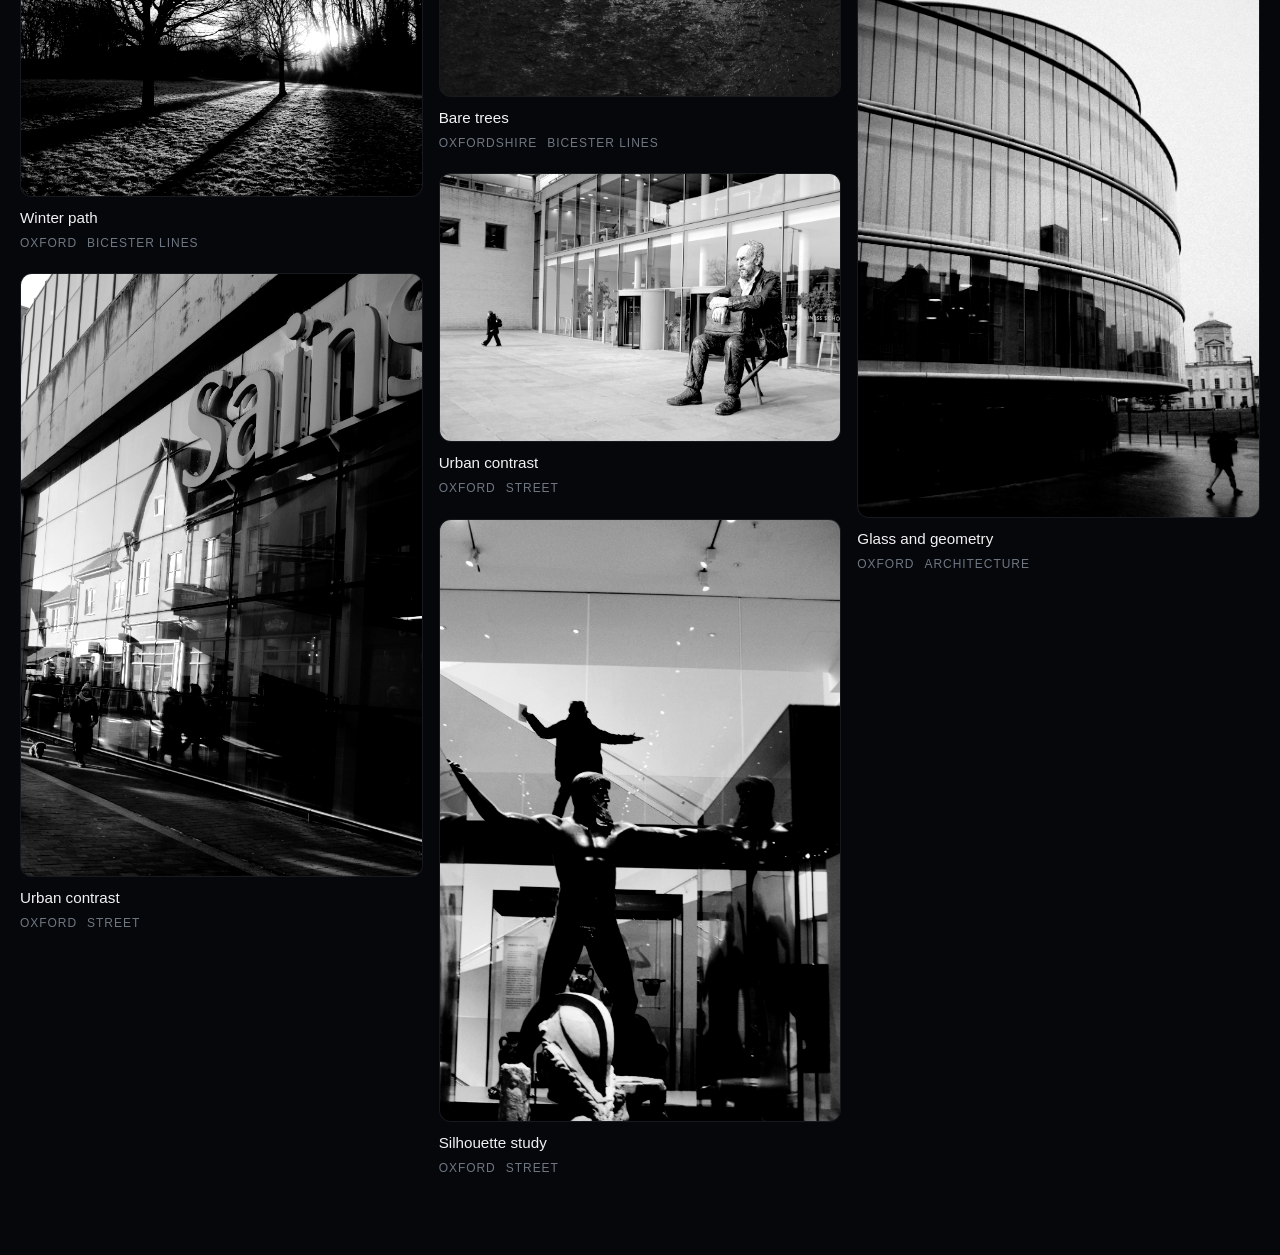
==== commit 82aa3f8d: "Update photography.html Moving CSS out to main" ====
--- a/photography.html
+++ b/photography.html
@@ -4,253 +4,23 @@
   <meta charset="UTF-8" />
   <meta name="viewport" content="width=device-width, initial-scale=1.0" />
   <title>Photography | Charlie HQ</title>
-
-  <style>
-    :root {
-      --bg: #05070b;
-      --panel: #11151b;
-      --panel-border: #242a34;
-      --text: #f2f2f2;
-      --muted: #8f97a3;
-      --muted-soft: #6f7782;
-      --active-bg: #f2f2f2;
-      --active-text: #05070b;
-      --max-width: 1400px;
-      --gutter: 16px;
-      --radius: 12px;
-    }
-
-    * {
-      box-sizing: border-box;
-    }
-
-    html {
-      background: var(--bg);
-    }
-
-    body {
-      margin: 0;
-      font-family: -apple-system, BlinkMacSystemFont, "Segoe UI", sans-serif;
-      background: var(--bg);
-      color: var(--text);
-      -webkit-font-smoothing: antialiased;
-      text-rendering: optimizeLegibility;
-    }
-
-    .container {
-      max-width: var(--max-width);
-      margin: 0 auto;
-      padding: 28px 20px 56px;
-    }
-
-    .topbar {
-      display: flex;
-      justify-content: space-between;
-      align-items: flex-start;
-      gap: 24px;
-      margin-bottom: 34px;
-      flex-wrap: wrap;
-    }
-
-    h1 {
-      margin: 0;
-      font-size: clamp(2rem, 3vw, 2.6rem);
-      line-height: 1;
-      letter-spacing: -0.03em;
-      font-weight: 700;
-    }
-
-    .subtitle {
-      margin-top: 8px;
-      color: var(--muted);
-      font-size: 1rem;
-    }
-
-    .back-link {
-      text-decoration: none;
-      color: var(--text);
-      border: 1px solid var(--panel-border);
-      padding: 12px 16px;
-      border-radius: 14px;
-      background: rgba(255, 255, 255, 0.04);
-      transition: border-color 0.2s ease, background 0.2s ease, transform 0.2s ease;
-      white-space: nowrap;
-    }
-
-    .back-link:hover {
-      border-color: #394252;
-      background: rgba(255, 255, 255, 0.06);
-      transform: translateY(-1px);
-    }
-
-    .filters {
-      display: flex;
-      gap: 10px;
-      flex-wrap: wrap;
-      margin-bottom: 22px;
-    }
-
-    .filter-btn {
-      background: rgba(255, 255, 255, 0.04);
-      color: var(--text);
-      border: 1px solid var(--panel-border);
-      border-radius: 999px;
-      padding: 10px 15px;
-      cursor: pointer;
-      font-size: 0.92rem;
-      transition: background 0.2s ease, border-color 0.2s ease, color 0.2s ease, transform 0.2s ease;
-    }
-
-    .filter-btn:hover {
-      border-color: #394252;
-      transform: translateY(-1px);
-    }
-
-    .filter-btn.active {
-      background: var(--active-bg);
-      color: var(--active-text);
-      border-color: var(--active-bg);
-    }
-
-    .gallery-meta {
-      margin-bottom: 24px;
-      font-size: 0.95rem;
-      color: var(--muted);
-    }
-
-    .gallery {
-      column-count: 3;
-      column-gap: var(--gutter);
-    }
-
-    .photo-card {
-      display: inline-block;
-      width: 100%;
-      margin: 0 0 22px;
-      break-inside: avoid;
-      page-break-inside: avoid;
-    }
-
-    .photo-frame {
-      margin: 0;
-    }
-
-    .photo-link {
-      display: block;
-      text-decoration: none;
-      color: inherit;
-    }
-
-    .photo-image-wrap {
-      background: #0d1015;
-      border-radius: var(--radius);
-      overflow: hidden;
-      border: 1px solid rgba(255, 255, 255, 0.04);
-    }
-
-    .photo-image {
-      display: block;
-      width: 100%;
-      height: auto;
-      filter: grayscale(100%) contrast(108%);
-      transition: transform 0.28s ease, filter 0.28s ease, opacity 0.28s ease;
-    }
-
-    .photo-link:hover .photo-image {
-      transform: scale(1.012);
-      filter: grayscale(100%) contrast(116%);
-    }
-
-    .photo-meta {
-      padding-top: 10px;
-    }
-
-    .photo-caption {
-      margin: 0;
-      font-size: 0.95rem;
-      line-height: 1.45;
-      color: var(--text);
-      font-weight: 500;
-    }
-
-    .photo-detail-row {
-      margin-top: 6px;
-      display: flex;
-      flex-wrap: wrap;
-      gap: 10px;
-      font-size: 0.75rem;
-      line-height: 1.4;
-      letter-spacing: 0.08em;
-      text-transform: uppercase;
-      color: var(--muted-soft);
-    }
-
-    .photo-detail {
-      white-space: nowrap;
-    }
-
-    .error-message {
-      background: #2a1616;
-      border: 1px solid #5a2a2a;
-      color: #f5c2c2;
-      padding: 14px 16px;
-      border-radius: 10px;
-      margin-bottom: 18px;
-    }
-
-    .empty-state {
-      color: var(--muted);
-      padding: 18px 0;
-      font-size: 0.95rem;
-    }
-
-    @media (max-width: 1100px) {
-      .gallery {
-        column-count: 2;
-      }
-    }
-
-    @media (max-width: 640px) {
-      .container {
-        padding: 24px 16px 40px;
-      }
-
-      .topbar {
-        margin-bottom: 26px;
-      }
-
-      .gallery {
-        column-count: 1;
-        column-gap: 0;
-      }
-
-      .photo-card {
-        margin-bottom: 26px;
-      }
-
-      .back-link {
-        width: 100%;
-        text-align: center;
-      }
-    }
-  </style>
+  <link rel="stylesheet" href="styles/main.css" />
 </head>
 <body>
-
-  <div class="container">
-    <div class="topbar">
+  <main class="container">
+    <div class="page-header">
       <div>
-        <h1>Photography</h1>
-        <div class="subtitle">Black &amp; white explorations</div>
+        <h1 class="page-title">Photography</h1>
+        <div class="page-subtitle">Black &amp; white explorations</div>
       </div>
-      <a class="back-link" href="index.html">← Back to dashboard</a>
+      <a class="btn" href="index.html">← Back to dashboard</a>
     </div>
 
     <div id="error"></div>
     <div id="filters" class="filters"></div>
     <div id="galleryMeta" class="gallery-meta"></div>
     <div id="gallery" class="gallery"></div>
-  </div>
+  </main>
 
   <script>
     let allPhotos = [];
@@ -328,7 +98,8 @@
         const file = encodeURI(photo.file || "");
         const altText = caption || `${location}${series ? `, ${series}` : ""}` || "Photograph";
 
-        const detailParts = [location, series].filter(Boolean)
+        const detailParts = [location, series]
+          .filter(Boolean)
           .map(value => `<span class="photo-detail">${value}</span>`)
           .join("");
 
@@ -366,6 +137,5 @@
 
     loadPhotos();
   </script>
-
 </body>
 </html>
--- a/styles/main.css
+++ b/styles/main.css
@@ -0,0 +1,472 @@
+:root {
+  --bg: #05070b;
+  --panel: #11151b;
+  --panel-alt: #161b23;
+  --border: #242a34;
+  --border-strong: #394252;
+
+  --text: #f2f2f2;
+  --muted: #8f97a3;
+  --muted-soft: #6f7782;
+
+  --accent: #f2f2f2;
+  --shadow: 0 0 0 rgba(0, 0, 0, 0);
+
+  --radius-sm: 10px;
+  --radius-md: 12px;
+  --radius-lg: 16px;
+  --radius-pill: 999px;
+
+  --space-xs: 6px;
+  --space-sm: 10px;
+  --space-md: 16px;
+  --space-lg: 24px;
+  --space-xl: 40px;
+  --space-2xl: 56px;
+
+  --max-width: 1400px;
+
+  --font-system: -apple-system, BlinkMacSystemFont, "Segoe UI", sans-serif;
+}
+
+* {
+  box-sizing: border-box;
+}
+
+html {
+  background: var(--bg);
+}
+
+body {
+  margin: 0;
+  font-family: var(--font-system);
+  background: var(--bg);
+  color: var(--text);
+  -webkit-font-smoothing: antialiased;
+  text-rendering: optimizeLegibility;
+}
+
+img {
+  max-width: 100%;
+}
+
+a {
+  color: inherit;
+}
+
+button,
+input,
+select,
+textarea {
+  font: inherit;
+}
+
+.container {
+  max-width: var(--max-width);
+  margin: 0 auto;
+  padding: 32px 20px 56px;
+}
+
+.page-header,
+.topbar {
+  display: flex;
+  justify-content: space-between;
+  align-items: flex-start;
+  gap: 24px;
+  margin-bottom: 32px;
+  flex-wrap: wrap;
+}
+
+.page-title,
+h1 {
+  margin: 0;
+  font-size: clamp(2rem, 3vw, 2.8rem);
+  line-height: 1;
+  letter-spacing: -0.03em;
+  font-weight: 700;
+}
+
+.page-subtitle,
+.subtitle {
+  margin-top: 8px;
+  color: var(--muted);
+  font-size: 1rem;
+  line-height: 1.5;
+}
+
+.lead {
+  color: var(--muted);
+  font-size: 1.05rem;
+  line-height: 1.6;
+  max-width: 52rem;
+}
+
+.btn,
+.back-link,
+.filter-btn {
+  display: inline-flex;
+  align-items: center;
+  justify-content: center;
+  gap: 8px;
+  text-decoration: none;
+  color: var(--text);
+  border: 1px solid var(--border);
+  padding: 10px 14px;
+  border-radius: var(--radius-pill);
+  background: rgba(255, 255, 255, 0.04);
+  transition: background 0.2s ease, border-color 0.2s ease, transform 0.2s ease;
+  cursor: pointer;
+  white-space: nowrap;
+}
+
+.btn:hover,
+.back-link:hover,
+.filter-btn:hover {
+  border-color: var(--border-strong);
+  background: rgba(255, 255, 255, 0.06);
+  transform: translateY(-1px);
+}
+
+.btn.active,
+.filter-btn.active {
+  background: var(--accent);
+  color: var(--bg);
+  border-color: var(--accent);
+}
+
+.filters {
+  display: flex;
+  gap: 10px;
+  flex-wrap: wrap;
+  margin-bottom: 22px;
+}
+
+.card {
+  background: linear-gradient(180deg, rgba(255, 255, 255, 0.03), rgba(255, 255, 255, 0.02));
+  border: 1px solid var(--border);
+  border-radius: var(--radius-lg);
+  padding: var(--space-lg);
+}
+
+.card-link {
+  display: block;
+  text-decoration: none;
+  transition: border-color 0.2s ease, transform 0.2s ease, background 0.2s ease;
+}
+
+.card-link:hover {
+  transform: translateY(-2px);
+}
+
+.card-link:hover .card {
+  border-color: var(--border-strong);
+  background: linear-gradient(180deg, rgba(255, 255, 255, 0.045), rgba(255, 255, 255, 0.025));
+}
+
+.grid {
+  display: grid;
+  gap: var(--space-md);
+}
+
+.grid-2 {
+  grid-template-columns: repeat(2, minmax(0, 1fr));
+}
+
+.grid-3 {
+  grid-template-columns: repeat(3, minmax(0, 1fr));
+}
+
+.stack > * + * {
+  margin-top: var(--space-md);
+}
+
+.section {
+  margin-top: var(--space-xl);
+}
+
+.section-title {
+  margin: 0 0 14px;
+  font-size: 1.1rem;
+  color: var(--text);
+}
+
+.meta {
+  color: var(--muted);
+  font-size: 0.95rem;
+  line-height: 1.5;
+}
+
+.muted {
+  color: var(--muted);
+}
+
+.small {
+  font-size: 0.9rem;
+}
+
+.error-message {
+  background: #2a1616;
+  border: 1px solid #5a2a2a;
+  color: #f5c2c2;
+  padding: 14px 16px;
+  border-radius: var(--radius-md);
+  margin-bottom: 18px;
+}
+
+.empty-state {
+  color: var(--muted);
+  padding: 18px 0;
+  font-size: 0.95rem;
+}
+
+/* Index page */
+
+.home-intro {
+  margin-bottom: 36px;
+}
+
+.home-grid {
+  display: grid;
+  grid-template-columns: repeat(2, minmax(0, 1fr));
+  gap: 18px;
+}
+
+.home-card-title {
+  margin: 0 0 12px;
+  font-size: 1.15rem;
+  line-height: 1.3;
+}
+
+.home-card-text {
+  margin: 0;
+  color: var(--muted);
+  line-height: 1.6;
+}
+
+/* Travel page */
+
+.travel-legend {
+  display: flex;
+  flex-wrap: wrap;
+  gap: 18px;
+  margin-bottom: 20px;
+  color: var(--muted);
+}
+
+.travel-legend-item {
+  display: inline-flex;
+  align-items: center;
+  gap: 8px;
+}
+
+.travel-dot {
+  width: 12px;
+  height: 12px;
+  border-radius: 50%;
+  display: inline-block;
+}
+
+.travel-dot.been {
+  background: #57c271;
+}
+
+.travel-dot.want {
+  background: #6f9df5;
+}
+
+.travel-stats {
+  display: grid;
+  grid-template-columns: repeat(3, minmax(0, 1fr));
+  gap: 14px;
+  margin-bottom: 20px;
+  max-width: 620px;
+}
+
+.stat-card {
+  background: linear-gradient(180deg, rgba(255, 255, 255, 0.03), rgba(255, 255, 255, 0.02));
+  border: 1px solid var(--border);
+  border-radius: var(--radius-lg);
+  padding: 16px 18px;
+}
+
+.stat-value {
+  display: block;
+  font-size: 2rem;
+  line-height: 1;
+  font-weight: 700;
+  margin-bottom: 8px;
+  color: var(--text);
+}
+
+.stat-label {
+  color: var(--muted);
+  font-size: 0.95rem;
+}
+
+.map-wrap {
+  border-radius: var(--radius-lg);
+  overflow: hidden;
+  border: 1px solid var(--border);
+  background: var(--panel);
+}
+
+#map {
+  width: 100%;
+  height: 620px;
+  background: #c9ddeb;
+}
+
+/* Photography page */
+
+.gallery-meta {
+  margin-bottom: 24px;
+  font-size: 0.95rem;
+  color: var(--muted);
+}
+
+.gallery {
+  column-count: 3;
+  column-gap: 16px;
+}
+
+.photo-card {
+  display: inline-block;
+  width: 100%;
+  margin: 0 0 22px;
+  break-inside: avoid;
+  page-break-inside: avoid;
+}
+
+.photo-frame {
+  margin: 0;
+}
+
+.photo-link {
+  display: block;
+  text-decoration: none;
+  color: inherit;
+}
+
+.photo-image-wrap {
+  background: #0d1015;
+  border-radius: var(--radius-md);
+  overflow: hidden;
+  border: 1px solid rgba(255, 255, 255, 0.04);
+}
+
+.photo-image {
+  display: block;
+  width: 100%;
+  height: auto;
+  filter: grayscale(100%) contrast(108%);
+  transition: transform 0.28s ease, filter 0.28s ease;
+}
+
+.photo-link:hover .photo-image {
+  transform: scale(1.012);
+  filter: grayscale(100%) contrast(116%);
+}
+
+.photo-meta {
+  padding-top: 10px;
+}
+
+.photo-caption {
+  margin: 0;
+  font-size: 0.95rem;
+  line-height: 1.45;
+  color: var(--text);
+  font-weight: 500;
+}
+
+.photo-detail-row {
+  margin-top: 6px;
+  display: flex;
+  flex-wrap: wrap;
+  gap: 10px;
+  font-size: 0.75rem;
+  line-height: 1.4;
+  letter-spacing: 0.08em;
+  text-transform: uppercase;
+  color: var(--muted-soft);
+}
+
+.photo-detail {
+  white-space: nowrap;
+}
+
+/* Utility spacing */
+
+.mb-sm {
+  margin-bottom: var(--space-sm);
+}
+
+.mb-md {
+  margin-bottom: var(--space-md);
+}
+
+.mb-lg {
+  margin-bottom: var(--space-lg);
+}
+
+.mt-lg {
+  margin-top: var(--space-lg);
+}
+
+.mt-xl {
+  margin-top: var(--space-xl);
+}
+
+/* Responsive */
+
+@media (max-width: 1100px) {
+  .gallery {
+    column-count: 2;
+  }
+
+  .travel-stats {
+    max-width: none;
+  }
+}
+
+@media (max-width: 800px) {
+  .home-grid,
+  .travel-stats,
+  .grid-2,
+  .grid-3 {
+    grid-template-columns: 1fr;
+  }
+
+  #map {
+    height: 520px;
+  }
+}
+
+@media (max-width: 640px) {
+  .container {
+    padding: 24px 16px 40px;
+  }
+
+  .page-header,
+  .topbar {
+    margin-bottom: 26px;
+  }
+
+  .gallery {
+    column-count: 1;
+    column-gap: 0;
+  }
+
+  .photo-card {
+    margin-bottom: 26px;
+  }
+
+  .btn,
+  .back-link {
+    width: 100%;
+  }
+
+  #map {
+    height: 440px;
+  }
+}
